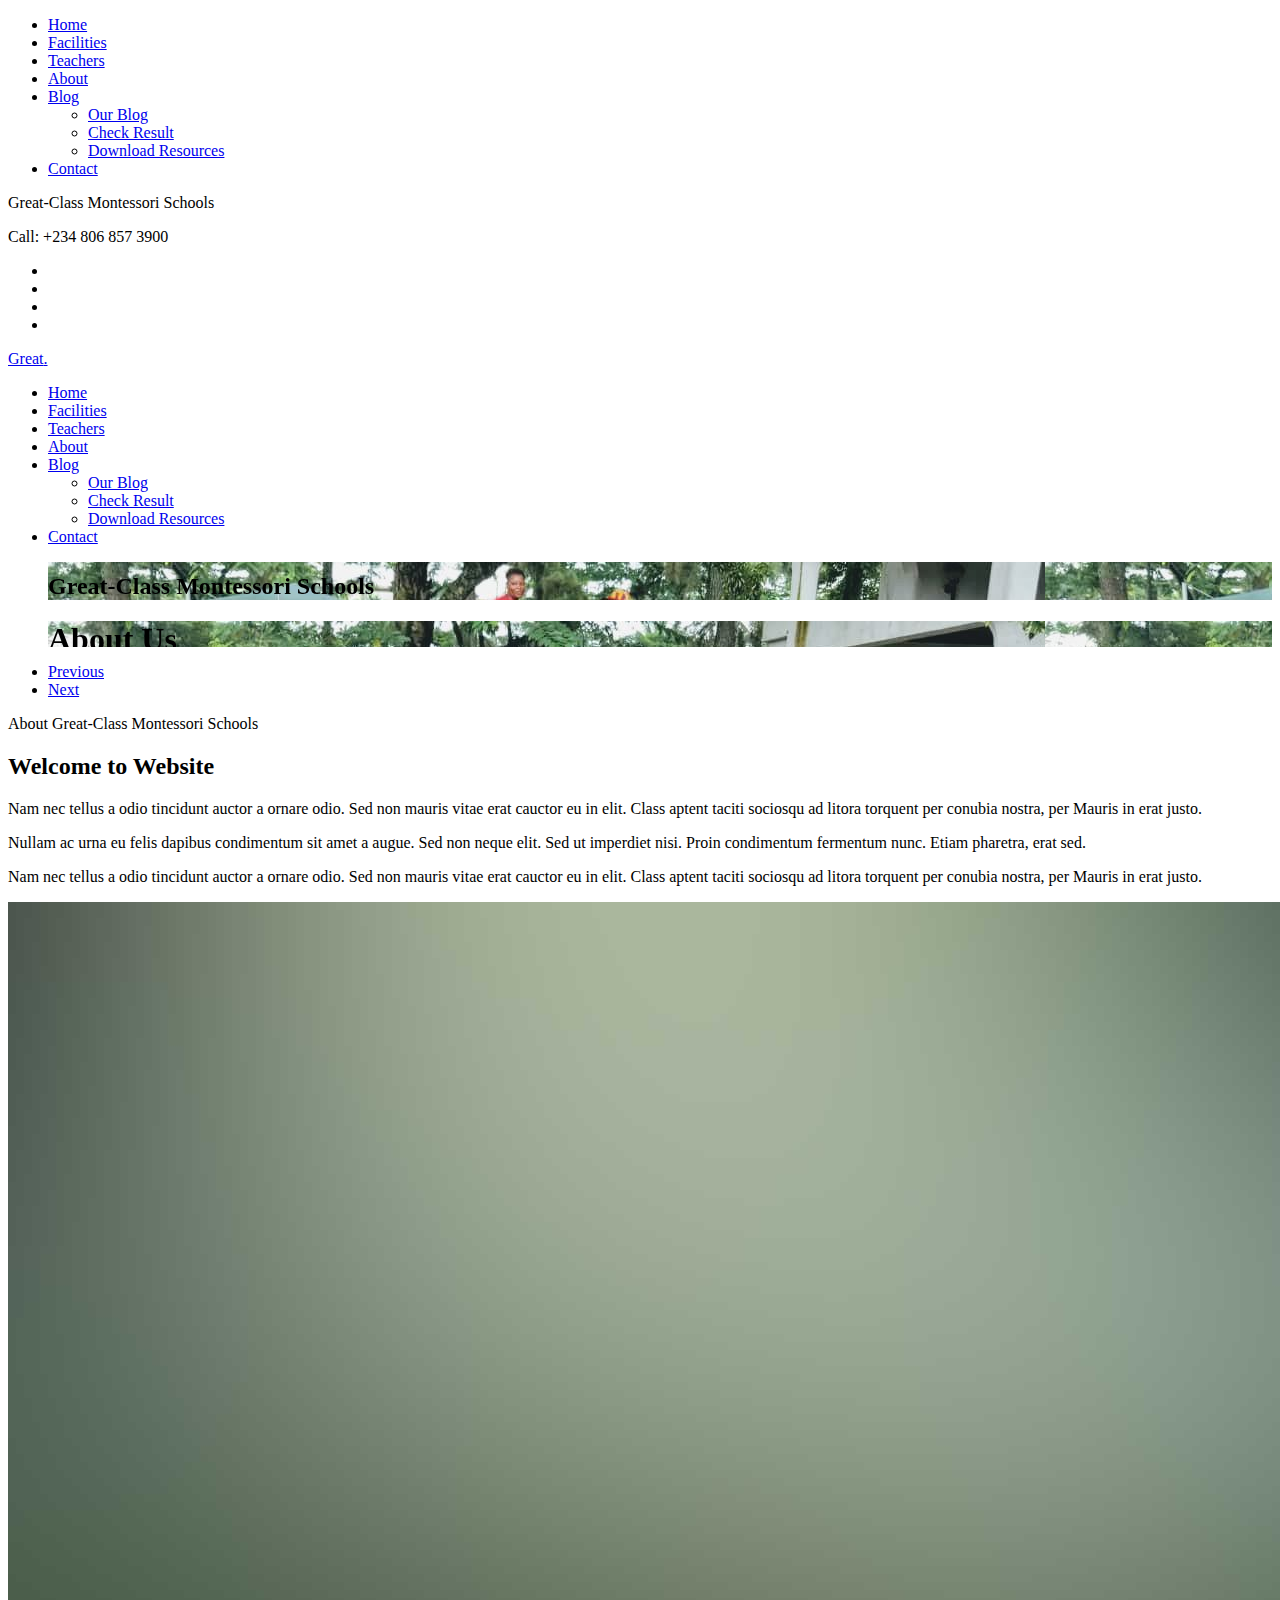
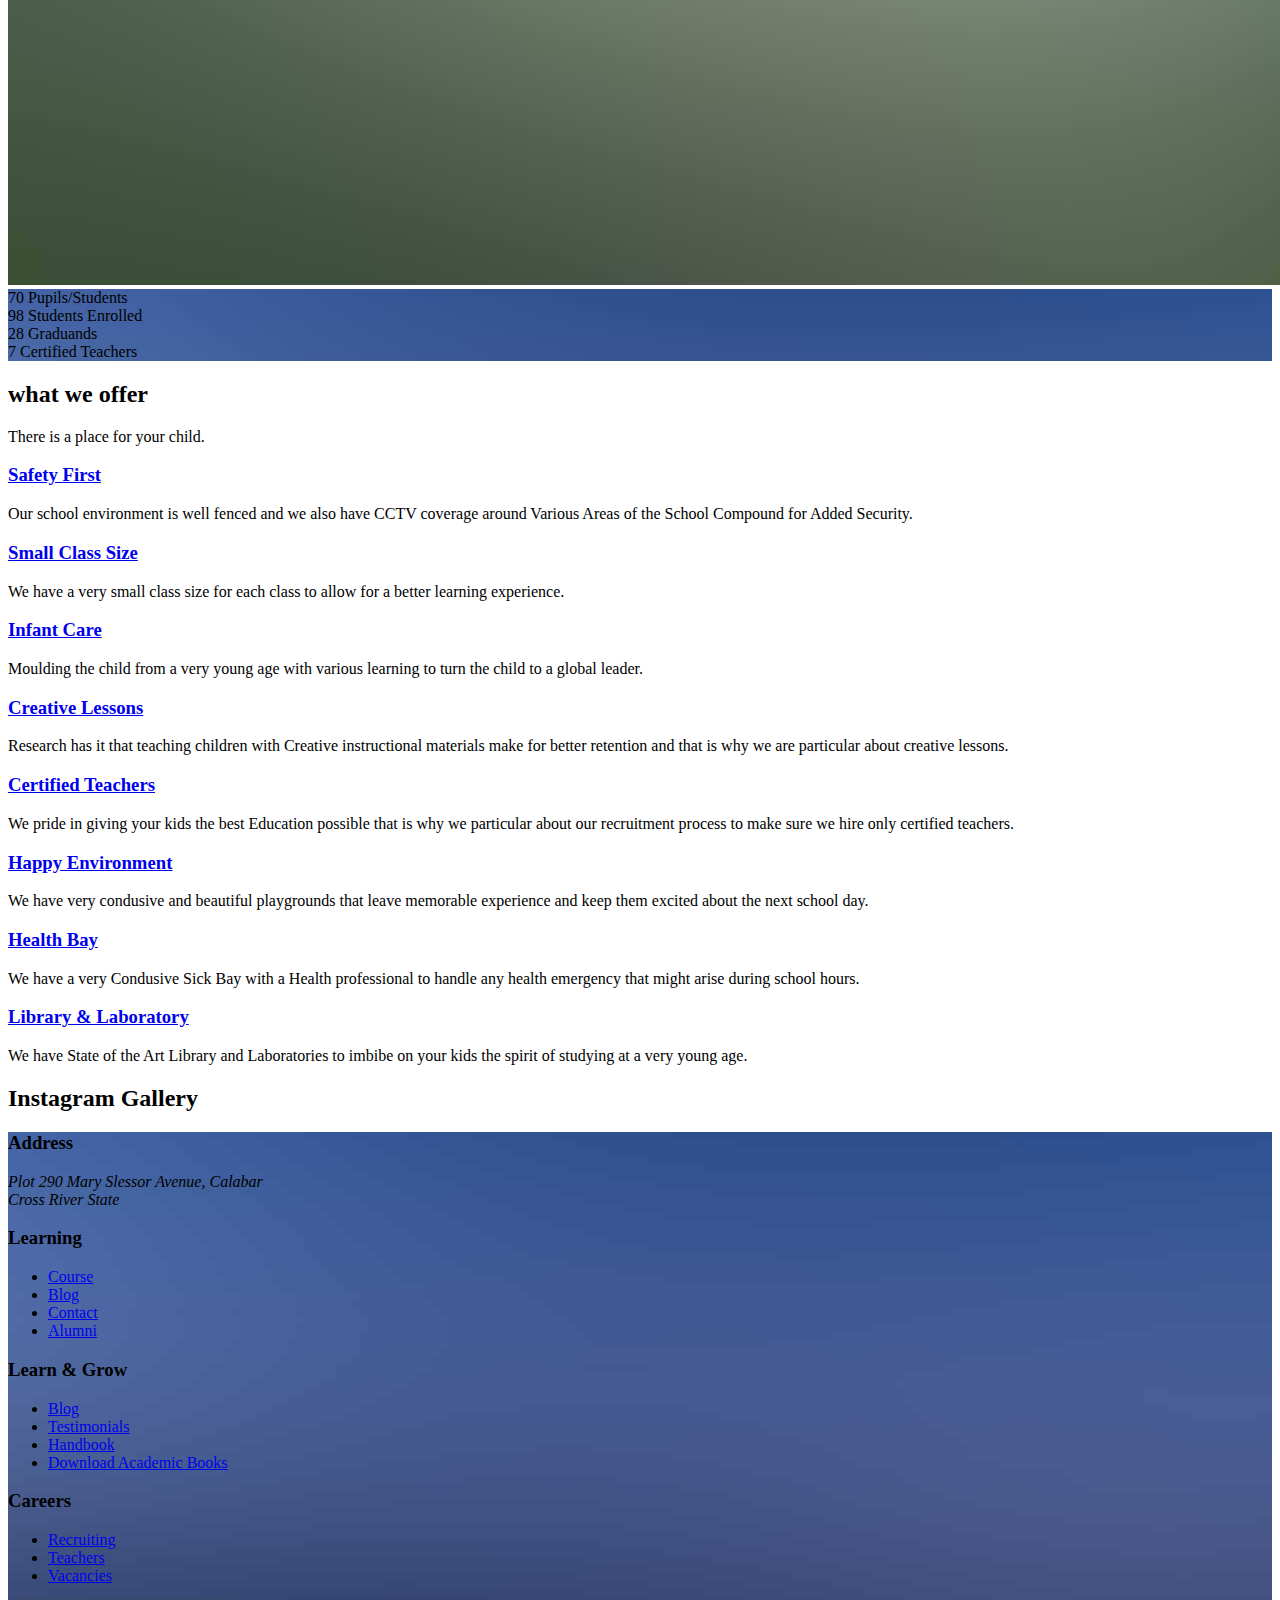
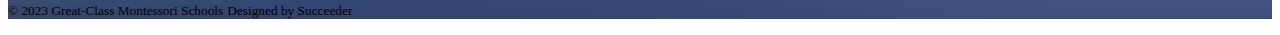
==== about.html @ 0fbacaa7 "Add files via upload" ====
<!DOCTYPE HTML>
<html>
	<head>
	<meta charset="utf-8">
	<meta http-equiv="X-UA-Compatible" content="IE=edge">
	<title>Great-Class Montessori Schools</title>
	<meta name="viewport" content="width=device-width, initial-scale=1">
	<meta name="description" content="Free HTML5 Website Template by freehtml5.co" />
	<meta name="keywords" content="free website templates, free html5, free template, free bootstrap, free website template, html5, css3, mobile first, responsive" />
	<meta name="author" content="freehtml5.co" />

	<!-- 
	//////////////////////////////////////////////////////

	FREE HTML5 TEMPLATE 
	DESIGNED & DEVELOPED by FreeHTML5.co
		
	Website: 		http://freehtml5.co/
	Email: 			info@freehtml5.co
	Twitter: 		http://twitter.com/fh5co
	Facebook: 		https://www.facebook.com/fh5co

	//////////////////////////////////////////////////////
	 -->

  	<!-- Facebook and Twitter integration -->
	<meta property="og:title" content=""/>
	<meta property="og:image" content=""/>
	<meta property="og:url" content=""/>
	<meta property="og:site_name" content=""/>
	<meta property="og:description" content=""/>
	<meta name="twitter:title" content="" />
	<meta name="twitter:image" content="" />
	<meta name="twitter:url" content="" />
	<meta name="twitter:card" content="" />

	<link href="https://fonts.googleapis.com/css?family=Source+Sans+Pro:300,400,600,700" rel="stylesheet">
	<link href="https://fonts.googleapis.com/css?family=Roboto+Slab:300,400" rel="stylesheet">
	
	<!-- Animate.css -->
	<link rel="stylesheet" href="css/animate.css">
	<!-- Icomoon Icon Fonts-->
	<link rel="stylesheet" href="css/icomoon.css">
	<!-- Bootstrap  -->
	<link rel="stylesheet" href="css/bootstrap.css">

	<!-- Magnific Popup -->
	<link rel="stylesheet" href="css/magnific-popup.css">

	<!-- Owl Carousel  -->
	<link rel="stylesheet" href="css/owl.carousel.min.css">
	<link rel="stylesheet" href="css/owl.theme.default.min.css">

	<!-- Flexslider  -->
	<link rel="stylesheet" href="css/flexslider.css">

	<!-- Pricing -->
	<link rel="stylesheet" href="css/pricing.css">

	<!-- Theme style  -->
	<link rel="stylesheet" href="css/style.css">

	<!-- Modernizr JS -->
	<script src="js/modernizr-2.6.2.min.js"></script>
	<!-- FOR IE9 below -->
	<!--[if lt IE 9]>
	<script src="js/respond.min.js"></script>
	<![endif]-->

	</head>
	<body>
		
	<div class="fh5co-loader"></div>
	
	<div id="page">
	<nav class="fh5co-nav" role="navigation">
		<div class="top">
			<div class="container">
				<div class="row">
					<div class="col-xs-12 text-right">
						<p class="site">Great-Class Montessori Schools</p>
						<p class="num">Call: +234 806 857 3900</p>
						<ul class="fh5co-social">
							<li><a href="#"><i class="icon-facebook2"></i></a></li>
							<li><a href="#"><i class="icon-twitter2"></i></a></li>
							<li><a href="#"><i class="icon-dribbble2"></i></a></li>
							<li><a href="#"><i class="icon-github"></i></a></li>
						</ul>
					</div>
				</div>
			</div>
		</div>
		<div class="top-menu">
			<div class="container">
				<div class="row">
					<div class="col-xs-2">
						<div id="fh5co-logo"><a href="index.html"><i class="icon-study"></i>Great<span>.</span></a></div>
					</div>
					<div class="col-xs-10 text-right menu-1">
						<ul>
							<li class="active"><a href="index.html">Home</a></li>
							<li><a href="courses.html">Facilities</a></li>
							<li><a href="teacher.html">Teachers</a></li>
							<li><a href="about.html">About</a></li>
							<!--li><a href="pricing.html">Pricing</a></li-->
							<li class="has-dropdown">
								<a href="blog.html">Blog</a>
								<ul class="dropdown">
									<li><a href="blog.html">Our Blog</a></li>
									<li><a href="pricing.html">Check Result</a></li>
									<li><a href="pricing.html">Download Resources</a></li>
									<!--li><a href="#">API</a></li-->
								</ul>
							</li>
							<li><a href="contact.html">Contact</a></li>
							<!--li class="btn-cta"><a href="#"><span>Login</span></a></li>
							<li class="btn-cta"><a href="#"><span>Create a Course</span></a></li-->
						</ul>
					</div>
				</div>
				
			</div>
		</div>
	</nav>
	
	<aside id="fh5co-hero">
		<div class="flexslider">
			<ul class="slides">
		   	<li style="background-image: url(images/Aboutbg.jpeg);">
		   		<div class="overlay-gradient"></div>
		   		<div class="container">
		   			<div class="row">
			   			<div class="col-md-8 col-md-offset-2 text-center slider-text">
			   				<div class="slider-text-inner">
			   					<h1 class="heading-section">About Us</h1>
									<h2>Great-Class Montessori Schools</a></h2>
			   				</div>
			   			</div>
			   		</div>
		   		</div>
		   	</li>
		  	</ul>
	  	</div>
	</aside>

	<div id="fh5co-about">
		<div class="container">
			<div class="col-md-6 animate-box">
				<span>About Great-Class Montessori Schools</span>
				<h2>Welcome to Website</h2>
				<p>Nam nec tellus a odio tincidunt auctor a ornare odio. Sed non mauris vitae erat cauctor eu in elit. Class aptent taciti sociosqu ad litora torquent per conubia nostra, per Mauris in erat justo.</p>
				<p>Nullam ac urna eu felis dapibus condimentum sit amet a augue. Sed non neque elit. Sed ut imperdiet nisi. Proin condimentum fermentum nunc. Etiam pharetra, erat sed.</p>
				<p>Nam nec tellus a odio tincidunt auctor a ornare odio. Sed non mauris vitae erat cauctor eu in elit. Class aptent taciti sociosqu ad litora torquent per conubia nostra, per Mauris in erat justo.</p>
			</div>
			<div class="col-md-6">
				<img class="img-responsive" src="images/img_bg_2.jpg" alt="Free HTML5 Bootstrap Template">
			</div>
		</div>
	</div>

	<div id="fh5co-counter" class="fh5co-counters" style="background-image: url(images/img_bg_4.jpg);" data-stellar-background-ratio="0.5">
		<div class="overlay"></div>
		<div class="container">
			<div class="row">
				<div class="col-md-10 col-md-offset-1">
					<div class="row">
						<div class="col-md-10 col-md-offset-1">
							<div class="row">
								<div class="col-md-3 col-sm-6 text-center animate-box">
									<span class="icon"><i class="icon-world"></i></span>
									<span class="fh5co-counter js-counter" data-from="0" data-to="500" data-speed="5000" data-refresh-interval="50"></span>
									<span class="fh5co-counter-label">Pupils/Students</span>
								</div>
								<div class="col-md-3 col-sm-6 text-center animate-box">
									<span class="icon"><i class="icon-study"></i></span>
									<span class="fh5co-counter js-counter" data-from="0" data-to="700" data-speed="5000" data-refresh-interval="50"></span>
									<span class="fh5co-counter-label">Students Enrolled</span>
								</div>
								<div class="col-md-3 col-sm-6 text-center animate-box">
									<span class="icon"><i class="icon-bulb"></i></span>
									<span class="fh5co-counter js-counter" data-from="0" data-to="200" data-speed="5000" data-refresh-interval="50"></span>
									<span class="fh5co-counter-label">Graduands</span>
								</div>
								<div class="col-md-3 col-sm-6 text-center animate-box">
									<span class="icon"><i class="icon-head"></i></span>
									<span class="fh5co-counter js-counter" data-from="0" data-to="50" data-speed="5000" data-refresh-interval="50"></span>
									<span class="fh5co-counter-label">Certified Teachers</span>
								</div>
							</div>
						</div>
					</div>
				</div>
			</div>
		</div>
	</div>

	<div id="fh5co-course-categories">
		<div class="container">
			<div class="row animate-box">
				<div class="col-md-6 col-md-offset-3 text-center fh5co-heading">
					<h2>what we offer</h2>
					<p>There is a place for your child.</p>
				</div>
			</div>
			<div class="row">
				<div class="col-md-3 col-sm-6 text-center animate-box">
					<div class="services">
						<span class="icon">
							<i class="icon-shop"></i>
						</span>
						<div class="desc">
							<h3><a href="#">Safety First</a></h3>
							<p>Our school environment is well fenced and we also have CCTV coverage around Various Areas of the School Compound for Added Security.</p>
						</div>
					</div>
				</div>
				<div class="col-md-3 col-sm-6 text-center animate-box">
					<div class="services">
						<span class="icon">
							<i class="icon-heart4"></i>
						</span>
						<div class="desc">
							<h3><a href="#">Small Class Size</a></h3>
							<p>We have a very small class size for each class to allow for a better learning experience.</p>
						</div>
					</div>
				</div>
				<div class="col-md-3 col-sm-6 text-center animate-box">
					<div class="services">
						<span class="icon">
							<i class="icon-banknote"></i>
						</span>
						<div class="desc">
							<h3><a href="#">Infant Care</a></h3>
							<p>Moulding the child from a very young age with various learning to turn the child to a global leader.</p>
						</div>
					</div>
				</div>
				<div class="col-md-3 col-sm-6 text-center animate-box">
					<div class="services">
						<span class="icon">
							<i class="icon-lab2"></i>
						</span>
						<div class="desc">
							<h3><a href="#">Creative Lessons</a></h3>
							<p>Research has it that teaching children with Creative instructional materials make for better retention and that is why we are particular about creative lessons.</p>
						</div>
					</div>
				</div>
				<div class="col-md-3 col-sm-6 text-center animate-box">
					<div class="services">
						<span class="icon">
							<i class="icon-photo"></i>
						</span>
						<div class="desc">
							<h3><a href="#">Certified Teachers</a></h3>
							<p>We pride in giving your kids the best Education possible that is why we particular about our recruitment process to make sure we hire only certified teachers.</p>
						</div>
					</div>
				</div>
				<div class="col-md-3 col-sm-6 text-center animate-box">
					<div class="services">
						<span class="icon">
							<i class="icon-home-outline"></i>
						</span>
						<div class="desc">
							<h3><a href="#">Happy Environment</a></h3>
							<p>We have very condusive and beautiful playgrounds that leave memorable experience and keep them excited about the next school day.</p>
						</div>
					</div>
				</div>
				<div class="col-md-3 col-sm-6 text-center animate-box">
					<div class="services">
						<span class="icon">
							<i class="icon-bubble3"></i>
						</span>
						<div class="desc">
							<h3><a href="#">Health Bay</a></h3>
							<p>We have a very Condusive Sick Bay with a Health professional to handle any health emergency that might arise during school hours.</p>
						</div>
					</div>
				</div>
				<div class="col-md-3 col-sm-6 text-center animate-box">
					<div class="services">
						<span class="icon">
							<i class="icon-world"></i>
						</span>
						<div class="desc">
							<h3><a href="#">Library &amp; Laboratory</a></h3>
							<p>We have State of the Art Library and Laboratories to imbibe on your kids the spirit of studying at a very young age.</p>
						</div>
					</div>
				</div>
			</div>
		</div>
	</div>

	<!--div id="fh5co-register" style="background-image: url(images/img_bg_2.jpg);">
		<div class="overlay"></div>
		<div class="row">
			<div class="col-md-8 col-md-offset-2 animate-box">
				<div class="date-counter text-center">
					<h2>Get 400 of Online Courses for Free</h2>
					<h3>By Mike Smith</h3>
					<div class="simply-countdown simply-countdown-one"></div>
					<p><strong>Limited Offer, Hurry Up!</strong></p>
					<p><a href="#" class="btn btn-primary btn-lg btn-reg">Register Now!</a></p>
				</div>
			</div>
		</div>
	</div-->

	<div id="fh5co-gallery" class="fh5co-bg-section">
		<div class="row text-center">
			<h2><span>Instagram Gallery</span></h2>
		</div>
		<div class="row">
			<div class="col-md-3 col-padded">
				<a href="#" class="gallery" style="background-image: url(images/Gallery!.jpeg);"></a>
			</div>
			<div class="col-md-3 col-padded">
				<a href="#" class="gallery" style="background-image: url(images/Gallery2.jpeg);"></a>
			</div>
			<div class="col-md-3 col-padded">
				<a href="#" class="gallery" style="background-image: url(images/Gallery3.jpeg);"></a>
			</div>
			<div class="col-md-3 col-padded">
				<a href="#" class="gallery" style="background-image: url(images/Gallery4.jpeg);"></a>
			</div>
		</div>
	</div>

	<footer id="fh5co-footer" role="contentinfo" style="background-image: url(images/img_bg_4.jpg);">
		<div class="overlay"></div>
		<div class="container">
			<div class="row row-pb-md">
				<div class="col-md-3 fh5co-widget">
					<h3>Address</h3>
					<p><Address>Plot 290 Mary Slessor Avenue, Calabar <br> Cross River State</Address></p>
				</div>
				<div class="col-md-2 col-sm-4 col-xs-6 col-md-push-1 fh5co-widget">
					<h3>Learning</h3>
					<ul class="fh5co-footer-links">
						<li><a href="#">Course</a></li>
						<li><a href="#">Blog</a></li>
						<li><a href="#">Contact</a></li>
						<li><a href="#">Alumni</a></li>
						<!--li><a href="#">Meetups</a></li-->
					</ul>
				</div>

				<div class="col-md-2 col-sm-4 col-xs-6 col-md-push-1 fh5co-widget">
					<h3>Learn &amp; Grow</h3>
					<ul class="fh5co-footer-links">
						<li><a href="#">Blog</a></li>
						<!--li><a href="#">Privacy</a></li-->
						<li><a href="#">Testimonials</a></li>
						<li><a href="#">Handbook</a></li>
						<li><a href="#">Download Academic Books</a></li>
					</ul>
				</div>

				<div class="col-md-2 col-sm-4 col-xs-6 col-md-push-1 fh5co-widget">
					<h3>Careers</h3>
					<ul class="fh5co-footer-links">
						<li><a href="#">Recruiting</a></li>
						<li><a href="teacher.html">Teachers</a></li>
						<li><a href="#">Vacancies</a></li>
						<!--li><a href="#">Advertise</a></li-->
					</ul>
				</div>

				<!--div class="col-md-2 col-sm-4 col-xs-6 col-md-push-1 fh5co-widget">
					<h3>Legal</h3>
					<ul class="fh5co-footer-links">
						<li><a href="#">Find Designers</a></li>
						<li><a href="#">Find Developers</a></li>
						<li><a href="#">Teams</a></li>
						<li><a href="#">Advertise</a></li>
						<li><a href="#">API</a></li>
					</ul>
				</div-->
			</div>

			<div class="row copyright">
				<div class="col-md-12 text-center">
					<p>
						<small class="block">&copy; 2023 Great-Class Montessori Schools</small> 
						<small class="block">Designed by <!--a href="http://freehtml5.co/" target="_blank">FreeHTML5.co</a--> Succeeder <!--a href="http://unsplash.co/" target="_blank">Unsplash</a> &amp; <a href="https://www.pexels.com/" target="_blank">Pexels</a--></small>
					</p>
				</div>
			</div>

		</div>
	</footer>
	</div>

	<div class="gototop js-top">
		<a href="#" class="js-gotop"><i class="icon-arrow-up"></i></a>
	</div>
	
	<!-- jQuery -->
	<script src="js/jquery.min.js"></script>
	<!-- jQuery Easing -->
	<script src="js/jquery.easing.1.3.js"></script>
	<!-- Bootstrap -->
	<script src="js/bootstrap.min.js"></script>
	<!-- Waypoints -->
	<script src="js/jquery.waypoints.min.js"></script>
	<!-- Stellar Parallax -->
	<script src="js/jquery.stellar.min.js"></script>
	<!-- Carousel -->
	<script src="js/owl.carousel.min.js"></script>
	<!-- Flexslider -->
	<script src="js/jquery.flexslider-min.js"></script>
	<!-- countTo -->
	<script src="js/jquery.countTo.js"></script>
	<!-- Magnific Popup -->
	<script src="js/jquery.magnific-popup.min.js"></script>
	<script src="js/magnific-popup-options.js"></script>
	<!-- Count Down -->
	<script src="js/simplyCountdown.js"></script>
	<!-- Main -->
	<script src="js/main.js"></script>
	<script>
    var d = new Date(new Date().getTime() + 1000 * 120 * 120 * 2000);

    // default example
    simplyCountdown('.simply-countdown-one', {
        year: d.getFullYear(),
        month: d.getMonth() + 1,
        day: d.getDate()
    });

    //jQuery example
    $('#simply-countdown-losange').simplyCountdown({
        year: d.getFullYear(),
        month: d.getMonth() + 1,
        day: d.getDate(),
        enableUtc: false
    });
	</script>
	</body>
</html>
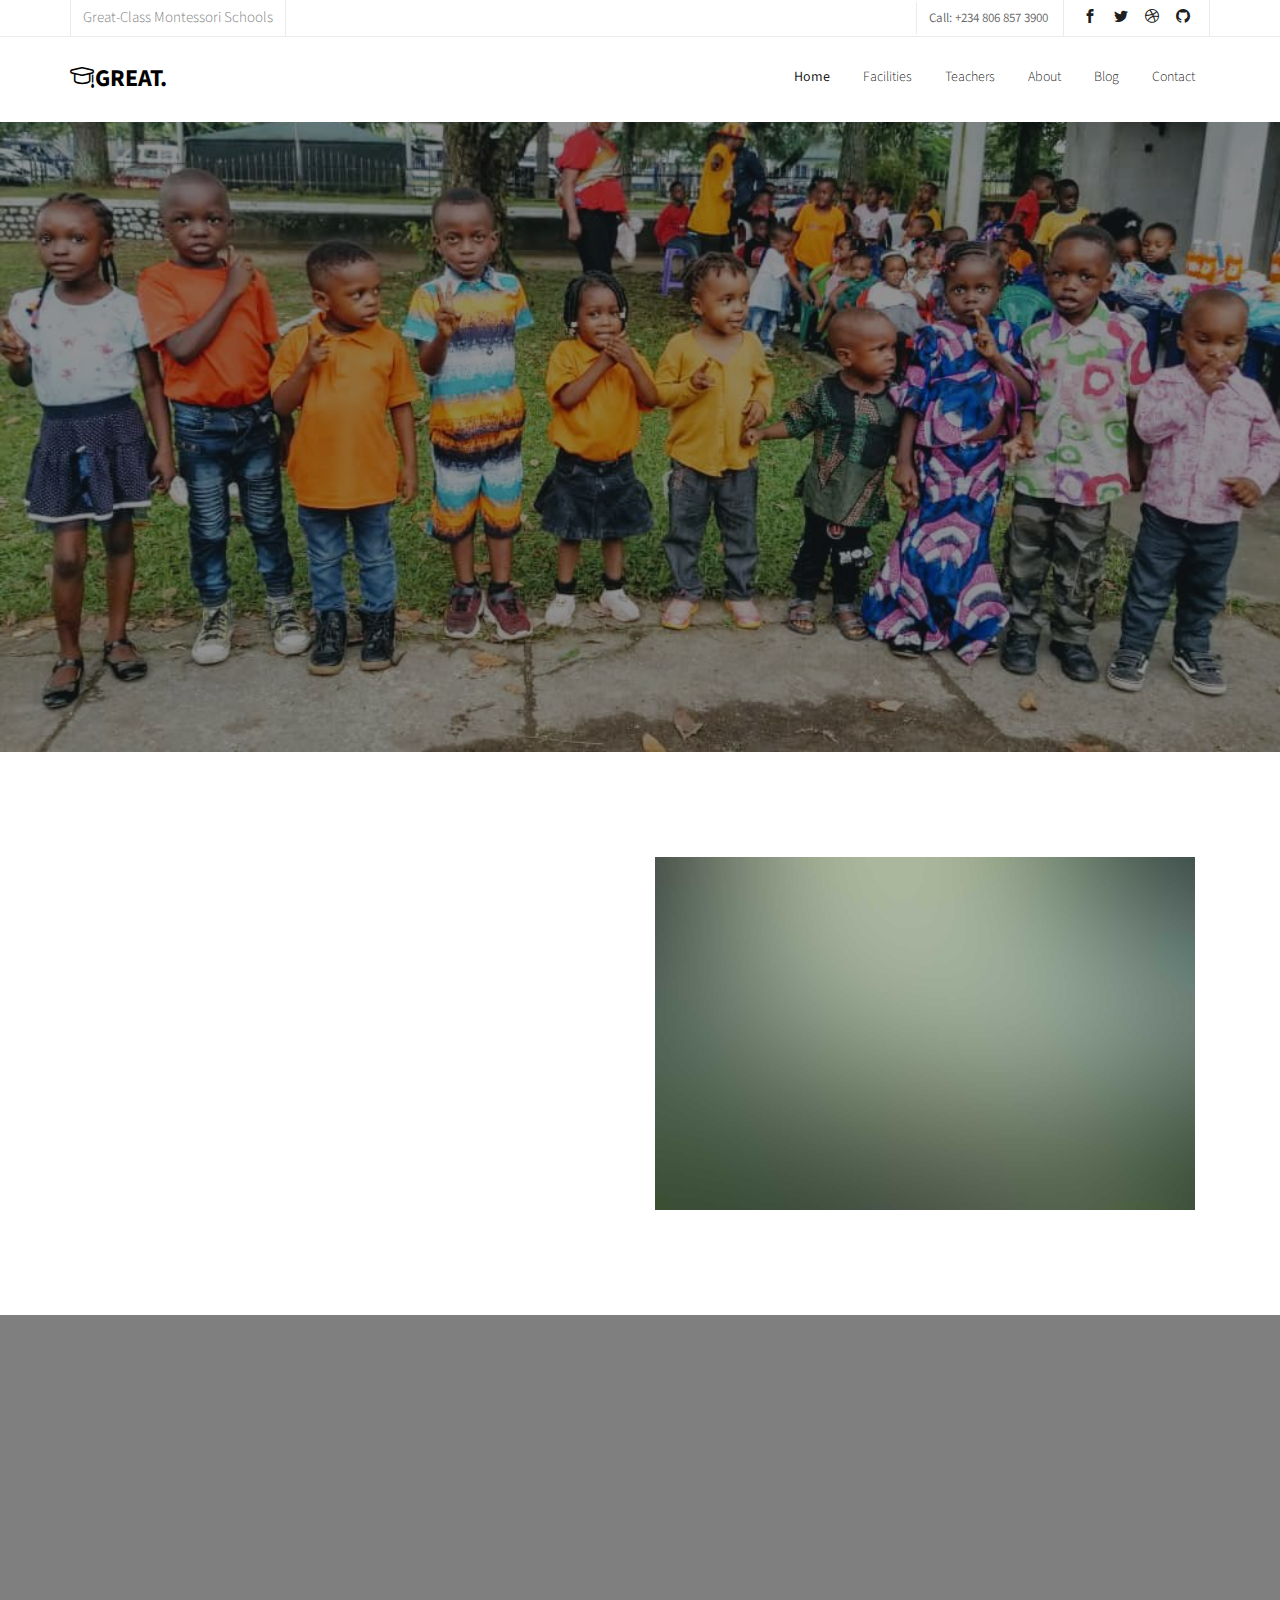
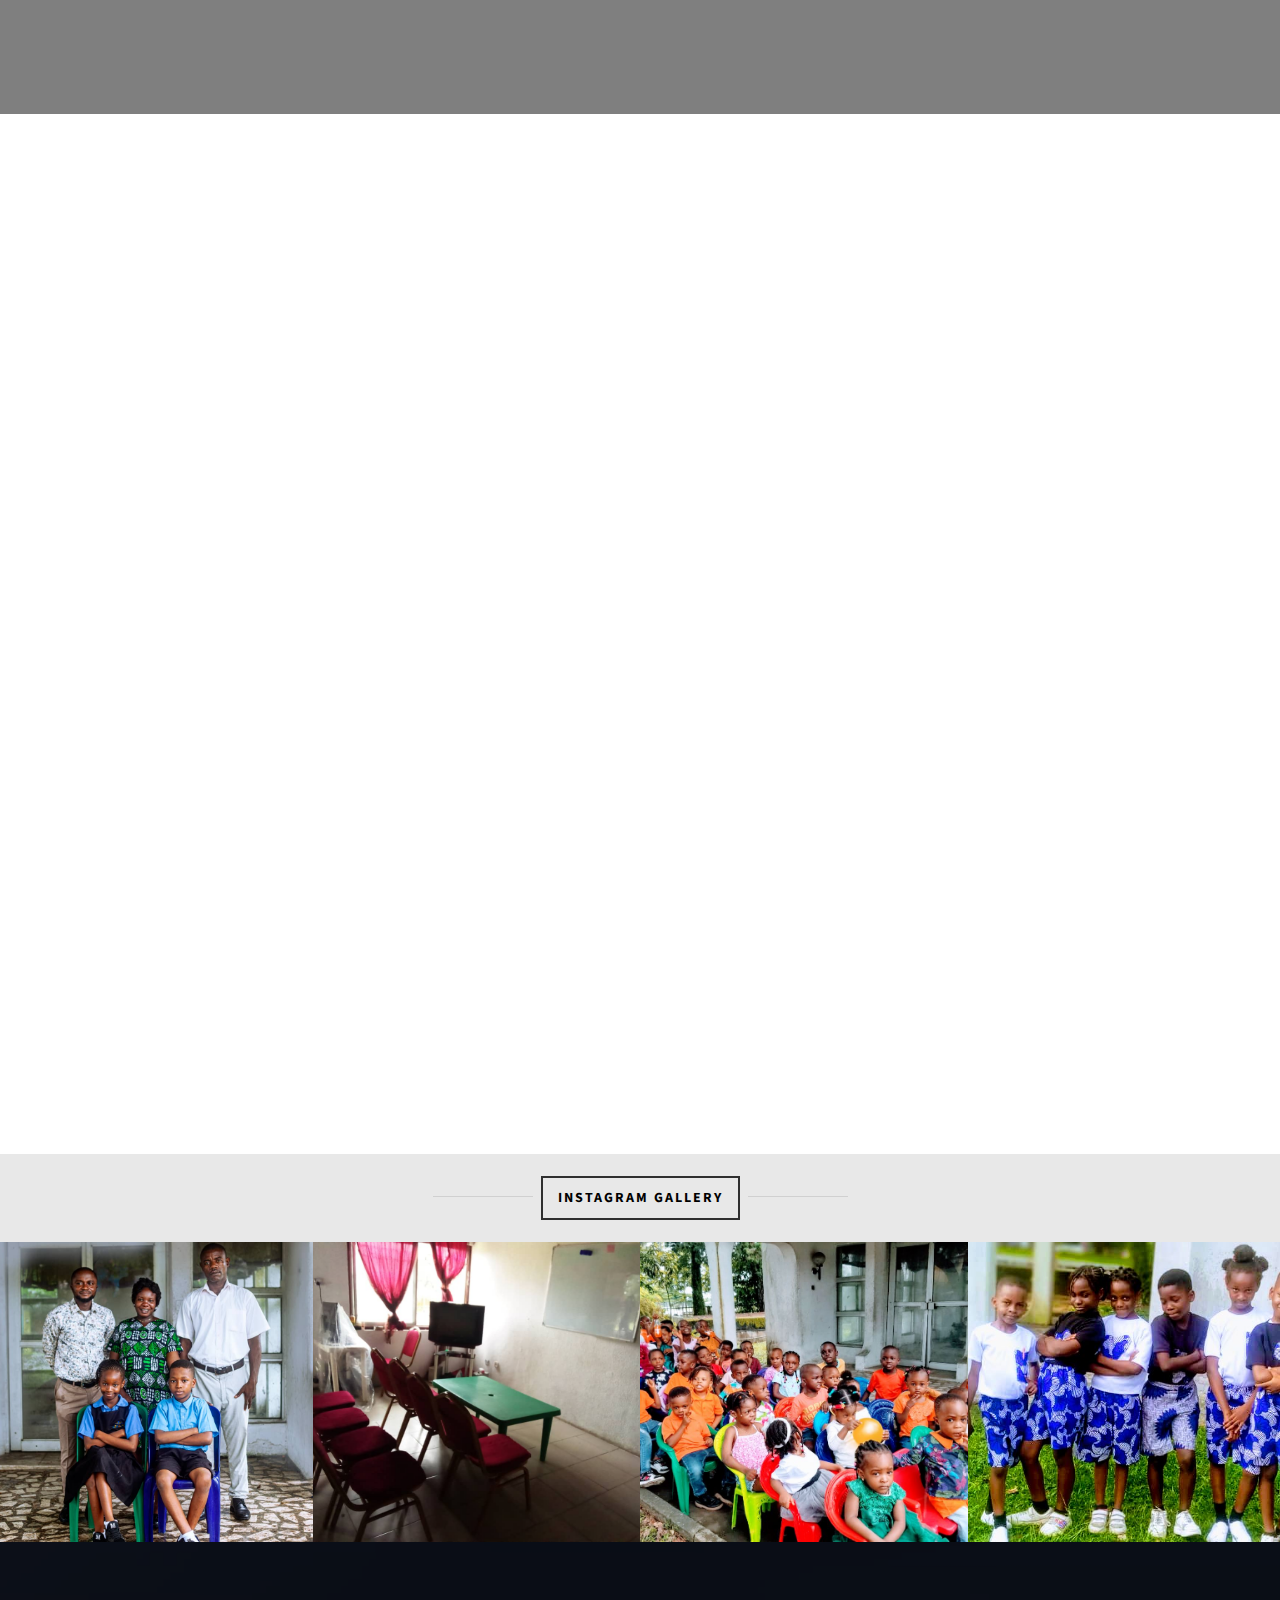
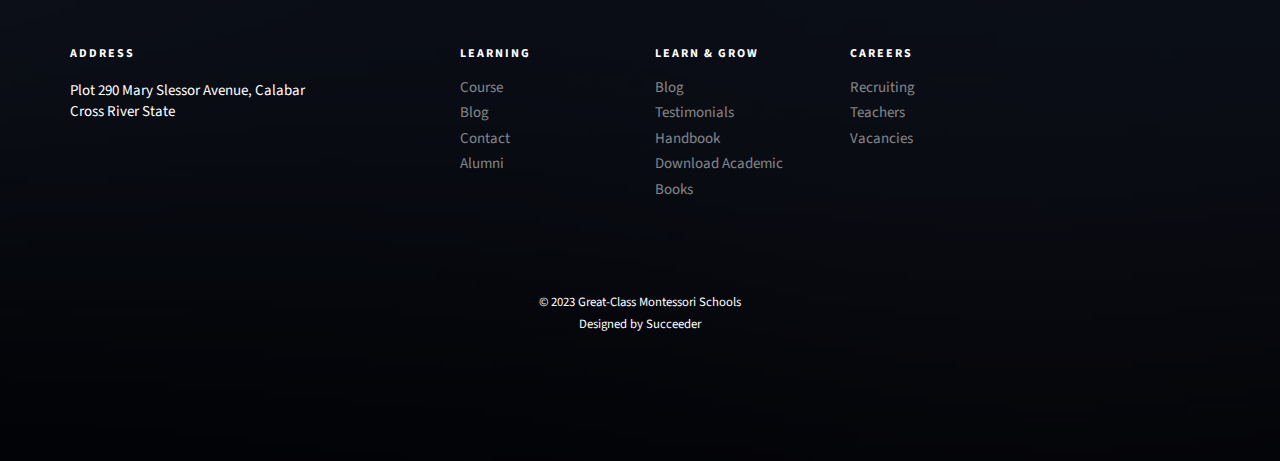
==== commit 2873f4b7: "Add files via upload" ====
--- a/about.html
+++ b/about.html
@@ -104,7 +104,7 @@
 							<li><a href="about.html">About</a></li>
 							<!--li><a href="pricing.html">Pricing</a></li-->
 							<li class="has-dropdown">
-								<a href="blog.html">Blog</a>
+								<a href="#">Blog</a>
 								<ul class="dropdown">
 									<li><a href="blog.html">Our Blog</a></li>
 									<li><a href="pricing.html">Check Result</a></li>
--- a/css/icomoon.css
+++ b/css/icomoon.css
@@ -0,0 +1,1791 @@
+@font-face {
+  font-family: 'icomoon';
+  src:  url('fonts/icomoon.eot?6py85u');
+  src:  url('fonts/icomoon.eot?6py85u#iefix') format('embedded-opentype'),
+    url('fonts/icomoon.ttf?6py85u') format('truetype'),
+    url('fonts/icomoon.woff?6py85u') format('woff'),
+    url('fonts/icomoon.svg?6py85u#icomoon') format('svg');
+  font-weight: normal;
+  font-style: normal;
+}
+
+[class^="icon-"], [class*=" icon-"] {
+  /* use !important to prevent issues with browser extensions that change fonts */
+  font-family: 'icomoon' !important;
+  speak: none;
+  font-style: normal;
+  font-weight: normal;
+  font-variant: normal;
+  text-transform: none;
+  line-height: 1;
+
+  /* Better Font Rendering =========== */
+  -webkit-font-smoothing: antialiased;
+  -moz-osx-font-smoothing: grayscale;
+}
+
+.icon-times:before {
+  content: "\e930";
+}
+.icon-tick:before {
+  content: "\e931";
+}
+.icon-plus:before {
+  content: "\e932";
+}
+.icon-minus:before {
+  content: "\e933";
+}
+.icon-equals:before {
+  content: "\e934";
+}
+.icon-divide:before {
+  content: "\e935";
+}
+.icon-chevron-right:before {
+  content: "\e936";
+}
+.icon-chevron-left:before {
+  content: "\e937";
+}
+.icon-arrow-right-thick:before {
+  content: "\e938";
+}
+.icon-arrow-left-thick:before {
+  content: "\e939";
+}
+.icon-th-small:before {
+  content: "\e93a";
+}
+.icon-th-menu:before {
+  content: "\e93b";
+}
+.icon-th-list:before {
+  content: "\e93c";
+}
+.icon-th-large:before {
+  content: "\e93d";
+}
+.icon-home:before {
+  content: "\e93e";
+}
+.icon-arrow-forward:before {
+  content: "\e93f";
+}
+.icon-arrow-back:before {
+  content: "\e940";
+}
+.icon-rss:before {
+  content: "\e941";
+}
+.icon-location:before {
+  content: "\e942";
+}
+.icon-link:before {
+  content: "\e943";
+}
+.icon-image:before {
+  content: "\e944";
+}
+.icon-arrow-up-thick:before {
+  content: "\e945";
+}
+.icon-arrow-down-thick:before {
+  content: "\e946";
+}
+.icon-starburst:before {
+  content: "\e947";
+}
+.icon-starburst-outline:before {
+  content: "\e948";
+}
+.icon-star3:before {
+  content: "\e949";
+}
+.icon-flow-children:before {
+  content: "\e94a";
+}
+.icon-export:before {
+  content: "\e94b";
+}
+.icon-delete2:before {
+  content: "\e94c";
+}
+.icon-delete-outline:before {
+  content: "\e94d";
+}
+.icon-cloud-storage:before {
+  content: "\e94e";
+}
+.icon-wi-fi:before {
+  content: "\e94f";
+}
+.icon-heart:before {
+  content: "\e950";
+}
+.icon-flash:before {
+  content: "\e951";
+}
+.icon-cancel:before {
+  content: "\e952";
+}
+.icon-backspace:before {
+  content: "\e953";
+}
+.icon-attachment:before {
+  content: "\e954";
+}
+.icon-arrow-move:before {
+  content: "\e955";
+}
+.icon-warning:before {
+  content: "\e956";
+}
+.icon-user:before {
+  content: "\e957";
+}
+.icon-radar:before {
+  content: "\e958";
+}
+.icon-lock-open:before {
+  content: "\e959";
+}
+.icon-lock-closed:before {
+  content: "\e95a";
+}
+.icon-location-arrow:before {
+  content: "\e95b";
+}
+.icon-info:before {
+  content: "\e95c";
+}
+.icon-user-delete:before {
+  content: "\e95d";
+}
+.icon-user-add:before {
+  content: "\e95e";
+}
+.icon-media-pause:before {
+  content: "\e95f";
+}
+.icon-group:before {
+  content: "\e960";
+}
+.icon-chart-pie:before {
+  content: "\e961";
+}
+.icon-chart-line:before {
+  content: "\e962";
+}
+.icon-chart-bar:before {
+  content: "\e963";
+}
+.icon-chart-area:before {
+  content: "\e964";
+}
+.icon-video:before {
+  content: "\e965";
+}
+.icon-point-of-interest:before {
+  content: "\e966";
+}
+.icon-infinity:before {
+  content: "\e967";
+}
+.icon-globe:before {
+  content: "\e968";
+}
+.icon-eye:before {
+  content: "\e969";
+}
+.icon-cog:before {
+  content: "\e96a";
+}
+.icon-camera:before {
+  content: "\e96b";
+}
+.icon-upload:before {
+  content: "\e96c";
+}
+.icon-scissors:before {
+  content: "\e96d";
+}
+.icon-refresh:before {
+  content: "\e96e";
+}
+.icon-pin:before {
+  content: "\e96f";
+}
+.icon-key:before {
+  content: "\e970";
+}
+.icon-info-large:before {
+  content: "\e971";
+}
+.icon-eject:before {
+  content: "\e972";
+}
+.icon-download:before {
+  content: "\e973";
+}
+.icon-zoom:before {
+  content: "\e974";
+}
+.icon-zoom-out:before {
+  content: "\e975";
+}
+.icon-zoom-in:before {
+  content: "\e976";
+}
+.icon-sort-numerically:before {
+  content: "\e977";
+}
+.icon-sort-alphabetically:before {
+  content: "\e978";
+}
+.icon-input-checked:before {
+  content: "\e979";
+}
+.icon-calender:before {
+  content: "\e97a";
+}
+.icon-world2:before {
+  content: "\e97b";
+}
+.icon-notes:before {
+  content: "\e97c";
+}
+.icon-code:before {
+  content: "\e97d";
+}
+.icon-arrow-sync:before {
+  content: "\e97e";
+}
+.icon-arrow-shuffle:before {
+  content: "\e97f";
+}
+.icon-arrow-repeat:before {
+  content: "\e980";
+}
+.icon-arrow-minimise:before {
+  content: "\e981";
+}
+.icon-arrow-maximise:before {
+  content: "\e982";
+}
+.icon-arrow-loop:before {
+  content: "\e983";
+}
+.icon-anchor:before {
+  content: "\e984";
+}
+.icon-spanner:before {
+  content: "\e985";
+}
+.icon-puzzle:before {
+  content: "\e986";
+}
+.icon-power:before {
+  content: "\e987";
+}
+.icon-plane:before {
+  content: "\e988";
+}
+.icon-pi:before {
+  content: "\e989";
+}
+.icon-phone:before {
+  content: "\e98a";
+}
+.icon-microphone2:before {
+  content: "\e98b";
+}
+.icon-media-rewind:before {
+  content: "\e98c";
+}
+.icon-flag:before {
+  content: "\e98d";
+}
+.icon-adjust-brightness:before {
+  content: "\e98e";
+}
+.icon-waves:before {
+  content: "\e98f";
+}
+.icon-social-twitter:before {
+  content: "\e990";
+}
+.icon-social-facebook:before {
+  content: "\e991";
+}
+.icon-social-dribbble:before {
+  content: "\e992";
+}
+.icon-media-stop:before {
+  content: "\e993";
+}
+.icon-media-record:before {
+  content: "\e994";
+}
+.icon-media-play:before {
+  content: "\e995";
+}
+.icon-media-fast-forward:before {
+  content: "\e996";
+}
+.icon-media-eject:before {
+  content: "\e997";
+}
+.icon-social-vimeo:before {
+  content: "\e998";
+}
+.icon-social-tumbler:before {
+  content: "\e999";
+}
+.icon-social-skype:before {
+  content: "\e99a";
+}
+.icon-social-pinterest:before {
+  content: "\e99b";
+}
+.icon-social-linkedin:before {
+  content: "\e99c";
+}
+.icon-social-last-fm:before {
+  content: "\e99d";
+}
+.icon-social-github:before {
+  content: "\e99e";
+}
+.icon-social-flickr:before {
+  content: "\e99f";
+}
+.icon-at:before {
+  content: "\e9a0";
+}
+.icon-times-outline:before {
+  content: "\e9a1";
+}
+.icon-plus-outline:before {
+  content: "\e9a2";
+}
+.icon-minus-outline:before {
+  content: "\e9a3";
+}
+.icon-tick-outline:before {
+  content: "\e9a4";
+}
+.icon-th-large-outline:before {
+  content: "\e9a5";
+}
+.icon-equals-outline:before {
+  content: "\e9a6";
+}
+.icon-divide-outline:before {
+  content: "\e9a7";
+}
+.icon-chevron-right-outline:before {
+  content: "\e9a8";
+}
+.icon-chevron-left-outline:before {
+  content: "\e9a9";
+}
+.icon-arrow-right-outline:before {
+  content: "\e9aa";
+}
+.icon-arrow-left-outline:before {
+  content: "\e9ab";
+}
+.icon-th-small-outline:before {
+  content: "\e9ac";
+}
+.icon-th-menu-outline:before {
+  content: "\e9ad";
+}
+.icon-th-list-outline:before {
+  content: "\e9ae";
+}
+.icon-news2:before {
+  content: "\e9b1";
+}
+.icon-home-outline:before {
+  content: "\e9b2";
+}
+.icon-arrow-up-outline:before {
+  content: "\e9b3";
+}
+.icon-arrow-forward-outline:before {
+  content: "\e9b4";
+}
+.icon-arrow-down-outline:before {
+  content: "\e9b5";
+}
+.icon-arrow-back-outline:before {
+  content: "\e9b6";
+}
+.icon-trash3:before {
+  content: "\e9b7";
+}
+.icon-rss-outline:before {
+  content: "\e9b8";
+}
+.icon-message:before {
+  content: "\e9b9";
+}
+.icon-location-outline:before {
+  content: "\e9ba";
+}
+.icon-link-outline:before {
+  content: "\e9bb";
+}
+.icon-image-outline:before {
+  content: "\e9bc";
+}
+.icon-export-outline:before {
+  content: "\e9bd";
+}
+.icon-cross:before {
+  content: "\e9be";
+}
+.icon-wi-fi-outline:before {
+  content: "\e9bf";
+}
+.icon-star-outline:before {
+  content: "\e9c0";
+}
+.icon-media-pause-outline:before {
+  content: "\e9c1";
+}
+.icon-mail:before {
+  content: "\e9c2";
+}
+.icon-heart-outline:before {
+  content: "\e9c3";
+}
+.icon-flash-outline:before {
+  content: "\e9c4";
+}
+.icon-cancel-outline:before {
+  content: "\e9c5";
+}
+.icon-beaker:before {
+  content: "\e9c6";
+}
+.icon-arrow-move-outline:before {
+  content: "\e9c7";
+}
+.icon-watch2:before {
+  content: "\e9c8";
+}
+.icon-warning-outline:before {
+  content: "\e9c9";
+}
+.icon-time:before {
+  content: "\e9ca";
+}
+.icon-radar-outline:before {
+  content: "\e9cb";
+}
+.icon-lock-open-outline:before {
+  content: "\e9cc";
+}
+.icon-location-arrow-outline:before {
+  content: "\e9cd";
+}
+.icon-info-outline:before {
+  content: "\e9ce";
+}
+.icon-backspace-outline:before {
+  content: "\e9cf";
+}
+.icon-attachment-outline:before {
+  content: "\e9d0";
+}
+.icon-user-outline:before {
+  content: "\e9d1";
+}
+.icon-user-delete-outline:before {
+  content: "\e9d2";
+}
+.icon-user-add-outline:before {
+  content: "\e9d3";
+}
+.icon-lock-closed-outline:before {
+  content: "\e9d4";
+}
+.icon-group-outline:before {
+  content: "\e9d5";
+}
+.icon-chart-pie-outline:before {
+  content: "\e9d6";
+}
+.icon-chart-line-outline:before {
+  content: "\e9d7";
+}
+.icon-chart-bar-outline:before {
+  content: "\e9d8";
+}
+.icon-chart-area-outline:before {
+  content: "\e9d9";
+}
+.icon-video-outline:before {
+  content: "\e9da";
+}
+.icon-point-of-interest-outline:before {
+  content: "\e9db";
+}
+.icon-map:before {
+  content: "\e9dc";
+}
+.icon-key-outline:before {
+  content: "\e9dd";
+}
+.icon-infinity-outline:before {
+  content: "\e9de";
+}
+.icon-globe-outline:before {
+  content: "\e9df";
+}
+.icon-eye-outline:before {
+  content: "\e9e0";
+}
+.icon-cog-outline:before {
+  content: "\e9e1";
+}
+.icon-camera-outline:before {
+  content: "\e9e2";
+}
+.icon-upload-outline:before {
+  content: "\e9e3";
+}
+.icon-support:before {
+  content: "\e9e4";
+}
+.icon-scissors-outline:before {
+  content: "\e9e5";
+}
+.icon-refresh-outline:before {
+  content: "\e9e6";
+}
+.icon-info-large-outline:before {
+  content: "\e9e7";
+}
+.icon-eject-outline:before {
+  content: "\e9e8";
+}
+.icon-download-outline:before {
+  content: "\e9e9";
+}
+.icon-battery-mid:before {
+  content: "\e9ea";
+}
+.icon-battery-low:before {
+  content: "\e9eb";
+}
+.icon-battery-high:before {
+  content: "\e9ec";
+}
+.icon-zoom-outline:before {
+  content: "\e9ed";
+}
+.icon-zoom-out-outline:before {
+  content: "\e9ee";
+}
+.icon-zoom-in-outline:before {
+  content: "\e9ef";
+}
+.icon-tag3:before {
+  content: "\e9f0";
+}
+.icon-tabs-outline:before {
+  content: "\e9f1";
+}
+.icon-pin-outline:before {
+  content: "\e9f2";
+}
+.icon-message-typing:before {
+  content: "\e9f3";
+}
+.icon-directions:before {
+  content: "\e9f4";
+}
+.icon-battery-full:before {
+  content: "\e9f5";
+}
+.icon-battery-charge:before {
+  content: "\e9f6";
+}
+.icon-pipette:before {
+  content: "\e9f7";
+}
+.icon-pencil:before {
+  content: "\e9f8";
+}
+.icon-folder:before {
+  content: "\e9f9";
+}
+.icon-folder-delete:before {
+  content: "\e9fa";
+}
+.icon-folder-add:before {
+  content: "\e9fb";
+}
+.icon-edit:before {
+  content: "\e9fc";
+}
+.icon-document:before {
+  content: "\e9fd";
+}
+.icon-document-delete:before {
+  content: "\e9fe";
+}
+.icon-document-add:before {
+  content: "\e9ff";
+}
+.icon-brush:before {
+  content: "\ea00";
+}
+.icon-thumbs-up:before {
+  content: "\ea01";
+}
+.icon-thumbs-down:before {
+  content: "\ea02";
+}
+.icon-pen:before {
+  content: "\ea03";
+}
+.icon-sort-numerically-outline:before {
+  content: "\ea04";
+}
+.icon-sort-alphabetically-outline:before {
+  content: "\ea05";
+}
+.icon-social-last-fm-circular:before {
+  content: "\ea06";
+}
+.icon-social-github-circular:before {
+  content: "\ea07";
+}
+.icon-compass:before {
+  content: "\ea08";
+}
+.icon-bookmark:before {
+  content: "\ea09";
+}
+.icon-input-checked-outline:before {
+  content: "\ea0a";
+}
+.icon-code-outline:before {
+  content: "\ea0b";
+}
+.icon-calender-outline:before {
+  content: "\ea0c";
+}
+.icon-business-card:before {
+  content: "\ea0d";
+}
+.icon-arrow-up:before {
+  content: "\ea0e";
+}
+.icon-arrow-sync-outline:before {
+  content: "\ea0f";
+}
+.icon-arrow-right:before {
+  content: "\ea10";
+}
+.icon-arrow-repeat-outline:before {
+  content: "\ea11";
+}
+.icon-arrow-loop-outline:before {
+  content: "\ea12";
+}
+.icon-arrow-left:before {
+  content: "\ea13";
+}
+.icon-flow-switch:before {
+  content: "\ea14";
+}
+.icon-flow-parallel:before {
+  content: "\ea15";
+}
+.icon-flow-merge:before {
+  content: "\ea16";
+}
+.icon-document-text:before {
+  content: "\ea17";
+}
+.icon-clipboard:before {
+  content: "\ea18";
+}
+.icon-calculator:before {
+  content: "\ea19";
+}
+.icon-arrow-minimise-outline:before {
+  content: "\ea1a";
+}
+.icon-arrow-maximise-outline:before {
+  content: "\ea1b";
+}
+.icon-arrow-down:before {
+  content: "\ea1c";
+}
+.icon-gift:before {
+  content: "\ea1d";
+}
+.icon-film:before {
+  content: "\ea1e";
+}
+.icon-database:before {
+  content: "\ea1f";
+}
+.icon-bell:before {
+  content: "\ea20";
+}
+.icon-anchor-outline:before {
+  content: "\ea21";
+}
+.icon-adjust-contrast:before {
+  content: "\ea22";
+}
+.icon-world-outline:before {
+  content: "\ea23";
+}
+.icon-shopping-bag:before {
+  content: "\ea24";
+}
+.icon-power-outline:before {
+  content: "\ea25";
+}
+.icon-notes-outline:before {
+  content: "\ea26";
+}
+.icon-device-tablet:before {
+  content: "\ea27";
+}
+.icon-device-phone:before {
+  content: "\ea28";
+}
+.icon-device-laptop:before {
+  content: "\ea29";
+}
+.icon-device-desktop:before {
+  content: "\ea2a";
+}
+.icon-briefcase:before {
+  content: "\ea2b";
+}
+.icon-stopwatch:before {
+  content: "\ea2c";
+}
+.icon-spanner-outline:before {
+  content: "\ea2d";
+}
+.icon-puzzle-outline:before {
+  content: "\ea2e";
+}
+.icon-printer:before {
+  content: "\ea2f";
+}
+.icon-pi-outline:before {
+  content: "\ea30";
+}
+.icon-lightbulb:before {
+  content: "\ea31";
+}
+.icon-flag-outline:before {
+  content: "\ea32";
+}
+.icon-contacts:before {
+  content: "\ea33";
+}
+.icon-archive2:before {
+  content: "\ea34";
+}
+.icon-weather-stormy:before {
+  content: "\ea35";
+}
+.icon-weather-shower:before {
+  content: "\ea36";
+}
+.icon-weather-partly-sunny:before {
+  content: "\ea37";
+}
+.icon-weather-downpour:before {
+  content: "\ea38";
+}
+.icon-weather-cloudy:before {
+  content: "\ea39";
+}
+.icon-plane-outline:before {
+  content: "\ea3a";
+}
+.icon-phone-outline:before {
+  content: "\ea3b";
+}
+.icon-microphone-outline:before {
+  content: "\ea3c";
+}
+.icon-weather-windy:before {
+  content: "\ea3d";
+}
+.icon-weather-windy-cloudy:before {
+  content: "\ea3e";
+}
+.icon-weather-sunny:before {
+  content: "\ea3f";
+}
+.icon-weather-snow:before {
+  content: "\ea40";
+}
+.icon-weather-night:before {
+  content: "\ea41";
+}
+.icon-media-stop-outline:before {
+  content: "\ea42";
+}
+.icon-media-rewind-outline:before {
+  content: "\ea43";
+}
+.icon-media-record-outline:before {
+  content: "\ea44";
+}
+.icon-media-play-outline:before {
+  content: "\ea45";
+}
+.icon-media-fast-forward-outline:before {
+  content: "\ea46";
+}
+.icon-media-eject-outline:before {
+  content: "\ea47";
+}
+.icon-wine:before {
+  content: "\ea48";
+}
+.icon-waves-outline:before {
+  content: "\ea49";
+}
+.icon-ticket:before {
+  content: "\ea4a";
+}
+.icon-tags:before {
+  content: "\ea4b";
+}
+.icon-plug:before {
+  content: "\ea4c";
+}
+.icon-headphones:before {
+  content: "\ea4d";
+}
+.icon-credit-card:before {
+  content: "\ea4e";
+}
+.icon-coffee:before {
+  content: "\ea4f";
+}
+.icon-book:before {
+  content: "\ea50";
+}
+.icon-beer:before {
+  content: "\ea51";
+}
+.icon-volume2:before {
+  content: "\ea52";
+}
+.icon-volume-up:before {
+  content: "\ea53";
+}
+.icon-volume-mute:before {
+  content: "\ea54";
+}
+.icon-volume-down:before {
+  content: "\ea55";
+}
+.icon-social-vimeo-circular:before {
+  content: "\ea56";
+}
+.icon-social-twitter-circular:before {
+  content: "\ea57";
+}
+.icon-social-pinterest-circular:before {
+  content: "\ea58";
+}
+.icon-social-linkedin-circular:before {
+  content: "\ea59";
+}
+.icon-social-facebook-circular:before {
+  content: "\ea5a";
+}
+.icon-social-dribbble-circular:before {
+  content: "\ea5b";
+}
+.icon-tree:before {
+  content: "\ea5c";
+}
+.icon-thermometer2:before {
+  content: "\ea5d";
+}
+.icon-social-tumbler-circular:before {
+  content: "\ea5e";
+}
+.icon-social-skype-outline:before {
+  content: "\ea5f";
+}
+.icon-social-flickr-circular:before {
+  content: "\ea60";
+}
+.icon-social-at-circular:before {
+  content: "\ea61";
+}
+.icon-shopping-cart:before {
+  content: "\ea62";
+}
+.icon-messages:before {
+  content: "\ea63";
+}
+.icon-leaf:before {
+  content: "\ea64";
+}
+.icon-feather:before {
+  content: "\ea65";
+}
+.icon-eye2:before {
+  content: "\e064";
+}
+.icon-paper-clip:before {
+  content: "\e065";
+}
+.icon-mail5:before {
+  content: "\e066";
+}
+.icon-toggle:before {
+  content: "\e067";
+}
+.icon-layout:before {
+  content: "\e068";
+}
+.icon-link2:before {
+  content: "\e069";
+}
+.icon-bell2:before {
+  content: "\e06a";
+}
+.icon-lock3:before {
+  content: "\e06b";
+}
+.icon-unlock:before {
+  content: "\e06c";
+}
+.icon-ribbon2:before {
+  content: "\e06d";
+}
+.icon-image2:before {
+  content: "\e06e";
+}
+.icon-signal:before {
+  content: "\e06f";
+}
+.icon-target3:before {
+  content: "\e070";
+}
+.icon-clipboard3:before {
+  content: "\e071";
+}
+.icon-clock3:before {
+  content: "\e072";
+}
+.icon-watch:before {
+  content: "\e073";
+}
+.icon-air-play:before {
+  content: "\e074";
+}
+.icon-camera3:before {
+  content: "\e075";
+}
+.icon-video2:before {
+  content: "\e076";
+}
+.icon-disc:before {
+  content: "\e077";
+}
+.icon-printer3:before {
+  content: "\e078";
+}
+.icon-monitor:before {
+  content: "\e079";
+}
+.icon-server:before {
+  content: "\e07a";
+}
+.icon-cog2:before {
+  content: "\e07b";
+}
+.icon-heart3:before {
+  content: "\e07c";
+}
+.icon-paragraph:before {
+  content: "\e07d";
+}
+.icon-align-justify:before {
+  content: "\e07e";
+}
+.icon-align-left:before {
+  content: "\e07f";
+}
+.icon-align-center:before {
+  content: "\e080";
+}
+.icon-align-right:before {
+  content: "\e081";
+}
+.icon-book2:before {
+  content: "\e082";
+}
+.icon-layers2:before {
+  content: "\e083";
+}
+.icon-stack2:before {
+  content: "\e084";
+}
+.icon-stack-2:before {
+  content: "\e085";
+}
+.icon-paper:before {
+  content: "\e086";
+}
+.icon-paper-stack:before {
+  content: "\e087";
+}
+.icon-search3:before {
+  content: "\e088";
+}
+.icon-zoom-in2:before {
+  content: "\e089";
+}
+.icon-zoom-out2:before {
+  content: "\e08a";
+}
+.icon-reply2:before {
+  content: "\e08b";
+}
+.icon-circle-plus:before {
+  content: "\e08c";
+}
+.icon-circle-minus:before {
+  content: "\e08d";
+}
+.icon-circle-check:before {
+  content: "\e08e";
+}
+.icon-circle-cross:before {
+  content: "\e08f";
+}
+.icon-square-plus:before {
+  content: "\e090";
+}
+.icon-square-minus:before {
+  content: "\e091";
+}
+.icon-square-check:before {
+  content: "\e092";
+}
+.icon-square-cross:before {
+  content: "\e093";
+}
+.icon-microphone:before {
+  content: "\e094";
+}
+.icon-record:before {
+  content: "\e095";
+}
+.icon-skip-back:before {
+  content: "\e096";
+}
+.icon-rewind:before {
+  content: "\e097";
+}
+.icon-play4:before {
+  content: "\e098";
+}
+.icon-pause3:before {
+  content: "\e099";
+}
+.icon-stop3:before {
+  content: "\e09a";
+}
+.icon-fast-forward:before {
+  content: "\e09b";
+}
+.icon-skip-forward:before {
+  content: "\e09c";
+}
+.icon-shuffle2:before {
+  content: "\e09d";
+}
+.icon-repeat:before {
+  content: "\e09e";
+}
+.icon-folder2:before {
+  content: "\e09f";
+}
+.icon-umbrella:before {
+  content: "\e0a0";
+}
+.icon-moon:before {
+  content: "\e0a1";
+}
+.icon-thermometer:before {
+  content: "\e0a2";
+}
+.icon-drop:before {
+  content: "\e0a3";
+}
+.icon-sun2:before {
+  content: "\e0a4";
+}
+.icon-cloud3:before {
+  content: "\e0a5";
+}
+.icon-cloud-upload2:before {
+  content: "\e0a6";
+}
+.icon-cloud-download2:before {
+  content: "\e0a7";
+}
+.icon-upload4:before {
+  content: "\e0a8";
+}
+.icon-download4:before {
+  content: "\e0a9";
+}
+.icon-location3:before {
+  content: "\e0aa";
+}
+.icon-location-2:before {
+  content: "\e0ab";
+}
+.icon-map3:before {
+  content: "\e0ac";
+}
+.icon-battery:before {
+  content: "\e0ad";
+}
+.icon-head:before {
+  content: "\e0ae";
+}
+.icon-briefcase3:before {
+  content: "\e0af";
+}
+.icon-speech-bubble:before {
+  content: "\e0b0";
+}
+.icon-anchor2:before {
+  content: "\e0b1";
+}
+.icon-globe2:before {
+  content: "\e0b2";
+}
+.icon-box:before {
+  content: "\e0b3";
+}
+.icon-reload:before {
+  content: "\e0b4";
+}
+.icon-share3:before {
+  content: "\e0b5";
+}
+.icon-marquee:before {
+  content: "\e0b6";
+}
+.icon-marquee-plus:before {
+  content: "\e0b7";
+}
+.icon-marquee-minus:before {
+  content: "\e0b8";
+}
+.icon-tag:before {
+  content: "\e0b9";
+}
+.icon-power2:before {
+  content: "\e0ba";
+}
+.icon-command2:before {
+  content: "\e0bb";
+}
+.icon-alt:before {
+  content: "\e0bc";
+}
+.icon-esc:before {
+  content: "\e0bd";
+}
+.icon-bar-graph:before {
+  content: "\e0be";
+}
+.icon-bar-graph-2:before {
+  content: "\e0bf";
+}
+.icon-pie-graph:before {
+  content: "\e0c0";
+}
+.icon-star:before {
+  content: "\e0c1";
+}
+.icon-arrow-left3:before {
+  content: "\e0c2";
+}
+.icon-arrow-right3:before {
+  content: "\e0c3";
+}
+.icon-arrow-up3:before {
+  content: "\e0c4";
+}
+.icon-arrow-down3:before {
+  content: "\e0c5";
+}
+.icon-volume:before {
+  content: "\e0c6";
+}
+.icon-mute:before {
+  content: "\e0c7";
+}
+.icon-content-right:before {
+  content: "\e100";
+}
+.icon-content-left:before {
+  content: "\e101";
+}
+.icon-grid2:before {
+  content: "\e102";
+}
+.icon-grid-2:before {
+  content: "\e103";
+}
+.icon-columns:before {
+  content: "\e104";
+}
+.icon-loader:before {
+  content: "\e105";
+}
+.icon-bag:before {
+  content: "\e106";
+}
+.icon-ban:before {
+  content: "\e107";
+}
+.icon-flag3:before {
+  content: "\e108";
+}
+.icon-trash:before {
+  content: "\e109";
+}
+.icon-expand2:before {
+  content: "\e110";
+}
+.icon-contract:before {
+  content: "\e111";
+}
+.icon-maximize:before {
+  content: "\e112";
+}
+.icon-minimize:before {
+  content: "\e113";
+}
+.icon-plus2:before {
+  content: "\e114";
+}
+.icon-minus2:before {
+  content: "\e115";
+}
+.icon-check:before {
+  content: "\e116";
+}
+.icon-cross2:before {
+  content: "\e117";
+}
+.icon-move:before {
+  content: "\e118";
+}
+.icon-delete:before {
+  content: "\e119";
+}
+.icon-menu5:before {
+  content: "\e120";
+}
+.icon-archive:before {
+  content: "\e121";
+}
+.icon-inbox:before {
+  content: "\e122";
+}
+.icon-outbox:before {
+  content: "\e123";
+}
+.icon-file:before {
+  content: "\e124";
+}
+.icon-file-add:before {
+  content: "\e125";
+}
+.icon-file-subtract:before {
+  content: "\e126";
+}
+.icon-help:before {
+  content: "\e127";
+}
+.icon-open:before {
+  content: "\e128";
+}
+.icon-ellipsis:before {
+  content: "\e129";
+}
+.icon-heart4:before {
+  content: "\e900";
+}
+.icon-cloud4:before {
+  content: "\e901";
+}
+.icon-star2:before {
+  content: "\e902";
+}
+.icon-tv2:before {
+  content: "\e903";
+}
+.icon-sound:before {
+  content: "\e904";
+}
+.icon-video3:before {
+  content: "\e905";
+}
+.icon-trash2:before {
+  content: "\e906";
+}
+.icon-user2:before {
+  content: "\e907";
+}
+.icon-key3:before {
+  content: "\e908";
+}
+.icon-search4:before {
+  content: "\e909";
+}
+.icon-settings:before {
+  content: "\e90a";
+}
+.icon-camera4:before {
+  content: "\e90b";
+}
+.icon-tag2:before {
+  content: "\e90c";
+}
+.icon-lock4:before {
+  content: "\e90d";
+}
+.icon-bulb:before {
+  content: "\e90e";
+}
+.icon-pen2:before {
+  content: "\e90f";
+}
+.icon-diamond:before {
+  content: "\e910";
+}
+.icon-display2:before {
+  content: "\e911";
+}
+.icon-location4:before {
+  content: "\e912";
+}
+.icon-eye3:before {
+  content: "\e913";
+}
+.icon-bubble3:before {
+  content: "\e914";
+}
+.icon-stack3:before {
+  content: "\e915";
+}
+.icon-cup:before {
+  content: "\e916";
+}
+.icon-phone3:before {
+  content: "\e917";
+}
+.icon-news:before {
+  content: "\e918";
+}
+.icon-mail6:before {
+  content: "\e919";
+}
+.icon-like:before {
+  content: "\e91a";
+}
+.icon-photo:before {
+  content: "\e91b";
+}
+.icon-note:before {
+  content: "\e91c";
+}
+.icon-clock4:before {
+  content: "\e91d";
+}
+.icon-paperplane:before {
+  content: "\e91e";
+}
+.icon-params:before {
+  content: "\e91f";
+}
+.icon-banknote:before {
+  content: "\e920";
+}
+.icon-data:before {
+  content: "\e921";
+}
+.icon-music2:before {
+  content: "\e922";
+}
+.icon-megaphone2:before {
+  content: "\e923";
+}
+.icon-study:before {
+  content: "\e924";
+}
+.icon-lab2:before {
+  content: "\e925";
+}
+.icon-food:before {
+  content: "\e926";
+}
+.icon-t-shirt:before {
+  content: "\e927";
+}
+.icon-fire2:before {
+  content: "\e928";
+}
+.icon-clip:before {
+  content: "\e929";
+}
+.icon-shop:before {
+  content: "\e92a";
+}
+.icon-calendar3:before {
+  content: "\e92b";
+}
+.icon-wallet2:before {
+  content: "\e92c";
+}
+.icon-vynil:before {
+  content: "\e92d";
+}
+.icon-truck2:before {
+  content: "\e92e";
+}
+.icon-world:before {
+  content: "\e92f";
+}
+.icon-spinner6:before {
+  content: "\e9af";
+}
+.icon-spinner7:before {
+  content: "\e9b0";
+}
+.icon-amazon:before {
+  content: "\eab7";
+}
+.icon-google:before {
+  content: "\eab8";
+}
+.icon-google2:before {
+  content: "\eab9";
+}
+.icon-google3:before {
+  content: "\eaba";
+}
+.icon-google-plus:before {
+  content: "\eabb";
+}
+.icon-google-plus2:before {
+  content: "\eabc";
+}
+.icon-google-plus3:before {
+  content: "\eabd";
+}
+.icon-hangouts:before {
+  content: "\eabe";
+}
+.icon-google-drive:before {
+  content: "\eabf";
+}
+.icon-facebook2:before {
+  content: "\eac0";
+}
+.icon-facebook22:before {
+  content: "\eac1";
+}
+.icon-instagram:before {
+  content: "\eac2";
+}
+.icon-whatsapp:before {
+  content: "\eac3";
+}
+.icon-spotify:before {
+  content: "\eac4";
+}
+.icon-telegram:before {
+  content: "\eac5";
+}
+.icon-twitter2:before {
+  content: "\eac6";
+}
+.icon-vine:before {
+  content: "\eac7";
+}
+.icon-vk:before {
+  content: "\eac8";
+}
+.icon-renren:before {
+  content: "\eac9";
+}
+.icon-sina-weibo:before {
+  content: "\eaca";
+}
+.icon-rss2:before {
+  content: "\eacb";
+}
+.icon-rss22:before {
+  content: "\eacc";
+}
+.icon-youtube:before {
+  content: "\eacd";
+}
+.icon-youtube2:before {
+  content: "\eace";
+}
+.icon-twitch:before {
+  content: "\eacf";
+}
+.icon-vimeo:before {
+  content: "\ead0";
+}
+.icon-vimeo2:before {
+  content: "\ead1";
+}
+.icon-lanyrd:before {
+  content: "\ead2";
+}
+.icon-flickr:before {
+  content: "\ead3";
+}
+.icon-flickr2:before {
+  content: "\ead4";
+}
+.icon-flickr3:before {
+  content: "\ead5";
+}
+.icon-flickr4:before {
+  content: "\ead6";
+}
+.icon-dribbble2:before {
+  content: "\ead7";
+}
+.icon-behance:before {
+  content: "\ead8";
+}
+.icon-behance2:before {
+  content: "\ead9";
+}
+.icon-deviantart:before {
+  content: "\eada";
+}
+.icon-500px:before {
+  content: "\eadb";
+}
+.icon-steam:before {
+  content: "\eadc";
+}
+.icon-steam2:before {
+  content: "\eadd";
+}
+.icon-dropbox:before {
+  content: "\eade";
+}
+.icon-onedrive:before {
+  content: "\eadf";
+}
+.icon-github:before {
+  content: "\eae0";
+}
+.icon-npm:before {
+  content: "\eae1";
+}
+.icon-basecamp:before {
+  content: "\eae2";
+}
+.icon-trello:before {
+  content: "\eae3";
+}
+.icon-wordpress:before {
+  content: "\eae4";
+}
+.icon-joomla:before {
+  content: "\eae5";
+}
+.icon-ello:before {
+  content: "\eae6";
+}
+.icon-blogger:before {
+  content: "\eae7";
+}
+.icon-blogger2:before {
+  content: "\eae8";
+}
+.icon-tumblr2:before {
+  content: "\eae9";
+}
+.icon-tumblr22:before {
+  content: "\eaea";
+}
+.icon-yahoo:before {
+  content: "\eaeb";
+}
+.icon-yahoo2:before {
+  content: "\eaec";
+}
+.icon-tux:before {
+  content: "\eaed";
+}
+.icon-appleinc:before {
+  content: "\eaee";
+}
+.icon-finder:before {
+  content: "\eaef";
+}
+.icon-android:before {
+  content: "\eaf0";
+}
+.icon-windows:before {
+  content: "\eaf1";
+}
+.icon-windows8:before {
+  content: "\eaf2";
+}
+.icon-soundcloud:before {
+  content: "\eaf3";
+}
+.icon-soundcloud2:before {
+  content: "\eaf4";
+}
+.icon-skype:before {
+  content: "\eaf5";
+}
+.icon-reddit:before {
+  content: "\eaf6";
+}
+.icon-hackernews:before {
+  content: "\eaf7";
+}
+.icon-wikipedia:before {
+  content: "\eaf8";
+}
+.icon-linkedin2:before {
+  content: "\eaf9";
+}
+.icon-linkedin22:before {
+  content: "\eafa";
+}
+.icon-lastfm:before {
+  content: "\eafb";
+}
+.icon-lastfm2:before {
+  content: "\eafc";
+}
+.icon-delicious:before {
+  content: "\eafd";
+}
+.icon-stumbleupon:before {
+  content: "\eafe";
+}
+.icon-stumbleupon2:before {
+  content: "\eaff";
+}
+.icon-stackoverflow:before {
+  content: "\eb00";
+}
+.icon-pinterest:before {
+  content: "\eb01";
+}
+.icon-pinterest2:before {
+  content: "\eb02";
+}
+.icon-xing:before {
+  content: "\eb03";
+}
+.icon-xing2:before {
+  content: "\eb04";
+}
+.icon-flattr:before {
+  content: "\eb05";
+}
+.icon-foursquare:before {
+  content: "\eb06";
+}
+.icon-yelp:before {
+  content: "\eb07";
+}
+.icon-paypal:before {
+  content: "\eb08";
+}
+.icon-chrome:before {
+  content: "\eb09";
+}
+.icon-firefox:before {
+  content: "\eb0a";
+}
+.icon-IE:before {
+  content: "\eb0b";
+}
+.icon-edge:before {
+  content: "\eb0c";
+}
+.icon-safari:before {
+  content: "\eb0d";
+}
+.icon-opera:before {
+  content: "\eb0e";
+}
+.icon-file-pdf:before {
+  content: "\eb0f";
+}
+.icon-file-openoffice:before {
+  content: "\eb10";
+}
+.icon-file-word:before {
+  content: "\eb11";
+}
+.icon-file-excel:before {
+  content: "\eb12";
+}
+.icon-libreoffice:before {
+  content: "\eb13";
+}
+.icon-html-five:before {
+  content: "\eb14";
+}
+.icon-html-five2:before {
+  content: "\eb15";
+}
+.icon-css3:before {
+  content: "\eb16";
+}
+.icon-git:before {
+  content: "\eb17";
+}
+.icon-codepen:before {
+  content: "\eb18";
+}
+.icon-svg:before {
+  content: "\eb19";
+}
+.icon-IcoMoon:before {
+  content: "\eb1a";
+}
+
--- a/css/pricing.css
+++ b/css/pricing.css
@@ -0,0 +1,176 @@
+/* Common styles */
+
+.pricing {
+	display: -webkit-flex;
+	display: flex;
+	-webkit-flex-wrap: wrap;
+	flex-wrap: wrap;
+	-webkit-justify-content: center;
+	justify-content: center;
+	width: 100%;
+	margin: 0 auto 3em;
+}
+
+.pricing__item {
+	position: relative;
+	display: -webkit-flex;
+	display: flex;
+	-webkit-flex-direction: column;
+	flex-direction: column;
+	-webkit-align-items: stretch;
+	align-items: stretch;
+	text-align: center;
+	-webkit-flex: 0 1 330px;
+	flex: 0 1 330px;
+	
+	background: #fff;
+	/*-webkit-box-shadow: 0px 2px 5px 0px rgba(0,0,0,0.06);
+	-moz-box-shadow: 0px 2px 5px 0px rgba(0,0,0,0.06);
+	box-shadow: 0px 2px 5px 0px rgba(0,0,0,0.06);*/
+}
+
+.pricing__feature-list {
+	text-align: left;
+}
+
+.pricing__action {
+	color: inherit;
+	border: none;
+	background: none;
+	width: 100%;
+}
+
+.pricing__action:focus {
+	outline: none;
+}
+
+/* Individual styles */
+
+/* Rabten */
+.pricing--rabten .pricing__item {
+	/*padding: 2em 4em;*/
+	cursor: default;
+	color: #262b38;
+	/*max-width: 320px;*/
+}
+
+.pricing--rabten .pricing__item:nth-child(2) {
+	border-right: 1px solid rgba(139, 144, 157, 0.18);
+	border-left: 1px solid rgba(139, 144, 157, 0.18);
+}
+
+.pricing--rabten .pricing__title {
+	font-size: 18px;
+	margin: 0 0;
+}
+
+.pricing--rabten .icon {
+	font-size: 2.5em;
+	color: #8b909d;
+	-webkit-transition: color 0.3s;
+	transition: color 0.3s;
+}
+
+.pricing--rabten .pricing__item:hover .icon {
+	color: #FF9000;
+}
+
+.pricing--rabten .pricing__price {
+	font-size: 3em;
+	font-weight: 400;
+	/*margin: 0.5em 0 0.75em;*/
+	overflow: hidden;
+	padding: .1em 0;
+	background: rgba(0,0,0,.03)
+}
+
+.pricing--rabten .pricing__currency {
+	font-size: 20px;
+	vertical-align: super;
+}
+
+.pricing--rabten .pricing__period {
+	font-size: 0.35em;
+	color: #8b909d;
+}
+
+.pricing--rabten .pricing__anim {
+	display: inline-block;
+	position: relative;
+}
+
+.pricing--rabten .pricing__item:hover .pricing__anim {
+	-webkit-animation: moveUp 0.4s forwards;
+	animation: moveUp 0.4s forwards;
+	-webkit-animation-timing-function: cubic-bezier(0.7, 0, 0.3, 1);
+	animation-timing-function: cubic-bezier(0.7, 0, 0.3, 1);
+}
+
+.pricing--rabten .pricing__item:hover .pricing__anim--2 {
+	-webkit-animation-delay: 0.05s;
+	animation-delay: 0.05s;
+}
+
+@-webkit-keyframes moveUp {
+	50% { -webkit-transform: translate3d(0,-100%,0); transform: translate3d(0,-100%,0); }
+	51% { opacity: 0; -webkit-transform: translate3d(0,-100%,0); transform: translate3d(0,-100%,0); }
+	52% { opacity: 1; -webkit-transform: translate3d(0,100%,0); transform: translate3d(0,100%,0); }
+	100% { -webkit-transform: translate3d(0,0,0); transform: translate3d(0,0,0); }
+}
+
+@keyframes moveUp {
+	50% { -webkit-transform: translate3d(0,-100%,0); transform: translate3d(0,-100%,0); }
+	51% { opacity: 0; -webkit-transform: translate3d(0,-100%,0); transform: translate3d(0,-100%,0); }
+	52% { opacity: 1; -webkit-transform: translate3d(0,100%,0); transform: translate3d(0,100%,0); }
+	100% { -webkit-transform: translate3d(0,0,0); transform: translate3d(0,0,0); }
+}
+
+.pricing--rabten .pricing__sentence {
+	margin: 0 0 1em 0;
+	padding: 0 0 0.5em;
+	color: #8b909d;
+	font-size: 14px;
+}
+
+.pricing--rabten .pricing__feature-list {
+	font-size: 16px;
+	margin: 0;
+	/*padding: 0.25em 0 2.5em;*/
+	list-style: none;
+	text-align: center;
+	color: #8b909d;
+	padding: 0 0 2em 0;
+}
+
+.pricing--rabten .pricing__action {
+	width: 60%
+	margin: 0 auto;
+	font-weight: bold;
+	text-transform: uppercase;;
+	letter-spacing: 1px;
+	margin-top: auto;
+	padding: 1.4em 1em;
+	color: rgba(0,0,0,.8);
+	border-radius: 1px;
+	border: 2px solid rgba(0,0,0,.8);
+	/*background: #2D6CDF;*/
+	-webkit-transition: background-color 0.3s;
+	transition: background-color 0.3s;
+	font-size: 12px;
+}
+
+.pricing--rabten .pricing__action:hover,
+.pricing--rabten .pricing__action:focus {
+	background-color: rgba(0,0,0,.8);
+	color: #fff;
+}
+
+@media screen and (max-width: 60em) {
+	/*.pricing--rabten .pricing__item {
+		max-width: none;
+		width: 90%;
+		flex: none;
+		border: none !important;
+		opacity: 1 !important;
+	}*/
+}--- a/css/style.css
+++ b/css/style.css
@@ -0,0 +1,1642 @@
+@font-face {
+  font-family: 'icomoon';
+  src: url("../fonts/icomoon/icomoon.eot?srf3rx");
+  src: url("../fonts/icomoon/icomoon.eot?srf3rx#iefix") format("embedded-opentype"), url("../fonts/icomoon/icomoon.ttf?srf3rx") format("truetype"), url("../fonts/icomoon/icomoon.woff?srf3rx") format("woff"), url("../fonts/icomoon/icomoon.svg?srf3rx#icomoon") format("svg");
+  font-weight: normal;
+  font-style: normal;
+}
+/* =======================================================
+*
+* 	Template Style 
+*
+* ======================================================= */
+body {
+  font-family: "Source Sans Pro", Arial, sans-serif;
+  font-weight: 400;
+  font-size: 15px;
+  line-height: 1.7;
+  color: #828282;
+  background: #fff;
+}
+
+#page {
+  position: relative;
+  overflow-x: hidden;
+  width: 100%;
+  height: 100%;
+  -webkit-transition: 0.5s;
+  -o-transition: 0.5s;
+  transition: 0.5s;
+}
+.offcanvas #page {
+  overflow: hidden;
+  position: absolute;
+}
+.offcanvas #page:after {
+  -webkit-transition: 2s;
+  -o-transition: 2s;
+  transition: 2s;
+  position: absolute;
+  top: 0;
+  right: 0;
+  bottom: 0;
+  left: 0;
+  z-index: 101;
+  background: rgba(0, 0, 0, 0.7);
+  content: "";
+}
+
+a {
+  color: #2D6CDF;
+  -webkit-transition: 0.5s;
+  -o-transition: 0.5s;
+  transition: 0.5s;
+}
+a:hover, a:active, a:focus {
+  color: #2D6CDF;
+  outline: none;
+  text-decoration: none;
+}
+
+p {
+  margin-bottom: 20px;
+}
+
+h1, h2, h3, h4, h5, h6, figure {
+  color: #000;
+  font-family: "Roboto Slab", serif;
+  font-weight: 400;
+  margin: 0 0 20px 0;
+}
+
+::-webkit-selection {
+  color: #fff;
+  background: #2D6CDF;
+}
+
+::-moz-selection {
+  color: #fff;
+  background: #2D6CDF;
+}
+
+::selection {
+  color: #fff;
+  background: #2D6CDF;
+}
+
+.fh5co-nav {
+  width: 100%;
+  padding: 0;
+  z-index: 1001;
+}
+.fh5co-nav .top-menu {
+  padding: 22px 0;
+}
+.fh5co-nav .top {
+  border-bottom: 1px solid rgba(0, 0, 0, 0.08);
+  padding: 0px 0;
+  margin-bottom: 0;
+}
+.fh5co-nav .top .num, .fh5co-nav .top .fh5co-social, .fh5co-nav .top .site {
+  display: inline-block;
+  margin: 0;
+  padding: 5px 12px;
+}
+@media screen and (max-width: 768px) {
+  .fh5co-nav .top .num, .fh5co-nav .top .fh5co-social, .fh5co-nav .top .site {
+    padding: 5px 10px;
+  }
+}
+.fh5co-nav .top .site {
+  float: left;
+  font-weight: 300;
+  margin-top: 0px;
+  border-left: 1px solid rgba(0, 0, 0, 0.08);
+  border-right: 1px solid rgba(0, 0, 0, 0.08);
+}
+@media screen and (max-width: 480px) {
+  .fh5co-nav .top .site {
+    display: none;
+  }
+}
+.fh5co-nav .top .num {
+  color: rgba(0, 0, 0, 0.6);
+  font-size: 13px;
+  letter-spacing: 0px;
+  border-left: 1px solid rgba(0, 0, 0, 0.08);
+}
+.fh5co-nav .top .fh5co-social {
+  margin: 0;
+  border-left: 1px solid rgba(0, 0, 0, 0.08);
+  border-right: 1px solid rgba(0, 0, 0, 0.08);
+}
+.fh5co-nav .top .fh5co-social li {
+  font-size: 14px;
+  display: inline-block;
+}
+.fh5co-nav .top .fh5co-social li a {
+  padding: 7px 7px;
+}
+.fh5co-nav .top .fh5co-social li a i {
+  font-size: 14px;
+}
+.fh5co-nav #fh5co-logo {
+  font-size: 24px;
+  margin: 0;
+  padding: 0;
+  text-transform: uppercase;
+  font-weight: bold;
+  font-weight: 700;
+  font-family: "Source Sans Pro", Arial, sans-serif;
+}
+.fh5co-nav #fh5co-logo a {
+  color: #000;
+  position: relative;
+  padding-left: 25px;
+}
+.fh5co-nav #fh5co-logo a span {
+  color: #000;
+}
+.fh5co-nav #fh5co-logo a i {
+  position: absolute;
+  top: 5px;
+  left: 0;
+}
+@media screen and (max-width: 768px) {
+  .fh5co-nav .menu-1 {
+    display: none;
+  }
+}
+.fh5co-nav ul {
+  padding: 0;
+  margin: 5px 0 0 0;
+}
+.fh5co-nav ul li {
+  padding: 0;
+  margin: 0;
+  list-style: none;
+  display: inline;
+  font-weight: 300;
+}
+.fh5co-nav ul li a {
+  font-size: 14px;
+  padding: 30px 15px;
+  color: rgba(0, 0, 0, 0.9);
+  -webkit-transition: 0.5s;
+  -o-transition: 0.5s;
+  transition: 0.5s;
+}
+.fh5co-nav ul li a:hover, .fh5co-nav ul li a:focus, .fh5co-nav ul li a:active {
+  color: black;
+}
+.fh5co-nav ul li.has-dropdown {
+  position: relative;
+}
+.fh5co-nav ul li.has-dropdown .dropdown {
+  width: 140px;
+  -webkit-box-shadow: 0px 14px 33px -9px rgba(0, 0, 0, 0.75);
+  -moz-box-shadow: 0px 14px 33px -9px rgba(0, 0, 0, 0.75);
+  box-shadow: 0px 14px 33px -9px rgba(0, 0, 0, 0.75);
+  z-index: 1002;
+  visibility: hidden;
+  opacity: 0;
+  position: absolute;
+  top: 40px;
+  left: 0;
+  text-align: left;
+  background: #000;
+  padding: 20px;
+  -webkit-border-radius: 4px;
+  -moz-border-radius: 4px;
+  -ms-border-radius: 4px;
+  border-radius: 4px;
+  -webkit-transition: 0s;
+  -o-transition: 0s;
+  transition: 0s;
+}
+.fh5co-nav ul li.has-dropdown .dropdown:before {
+  bottom: 100%;
+  left: 40px;
+  border: solid transparent;
+  content: " ";
+  height: 0;
+  width: 0;
+  position: absolute;
+  pointer-events: none;
+  border-bottom-color: #000;
+  border-width: 8px;
+  margin-left: -8px;
+}
+.fh5co-nav ul li.has-dropdown .dropdown li {
+  display: block;
+  margin-bottom: 7px;
+}
+.fh5co-nav ul li.has-dropdown .dropdown li:last-child {
+  margin-bottom: 0;
+}
+.fh5co-nav ul li.has-dropdown .dropdown li a {
+  padding: 2px 0;
+  display: block;
+  color: #999999;
+  line-height: 1.2;
+  text-transform: none;
+  font-size: 13px;
+  letter-spacing: 0;
+}
+.fh5co-nav ul li.has-dropdown .dropdown li a:hover {
+  color: #fff;
+}
+.fh5co-nav ul li.has-dropdown:hover a, .fh5co-nav ul li.has-dropdown:focus a {
+  color: #000;
+}
+.fh5co-nav ul li.btn-cta a {
+  padding: 30px 0px !important;
+  color: #fff;
+}
+.fh5co-nav ul li.btn-cta a span {
+  background: #2d6cdf;
+  padding: 4px 10px;
+  display: -moz-inline-stack;
+  display: inline-block;
+  zoom: 1;
+  *display: inline;
+  -webkit-transition: 0.3s;
+  -o-transition: 0.3s;
+  transition: 0.3s;
+  -webkit-border-radius: 1;
+  -moz-border-radius: 1;
+  -ms-border-radius: 1;
+  border-radius: 1;
+}
+.fh5co-nav ul li.btn-cta a:hover span {
+  -webkit-box-shadow: 0px 14px 20px -9px rgba(0, 0, 0, 0.75);
+  -moz-box-shadow: 0px 14px 20px -9px rgba(0, 0, 0, 0.75);
+  box-shadow: 0px 14px 20px -9px rgba(0, 0, 0, 0.75);
+}
+.fh5co-nav ul li.active > a {
+  font-weight: 400;
+}
+
+#fh5co-hero {
+  min-height: 630px;
+  height: 630px;
+  background: #fff url(../images/loader.gif) no-repeat center center;
+}
+#fh5co-hero .btn {
+  font-size: 24px;
+}
+#fh5co-hero .btn.btn-primary {
+  padding: 14px 30px !important;
+}
+#fh5co-hero .flexslider {
+  border: none;
+  z-index: 1;
+  margin-bottom: 0;
+}
+#fh5co-hero .flexslider .slides {
+  position: relative;
+  overflow: hidden;
+}
+#fh5co-hero .flexslider .slides li {
+  background-repeat: no-repeat;
+  background-size: cover;
+  background-position: bottom center;
+  min-height: 630px;
+  height: 630px;
+  position: relative;
+  object-fit: contain;
+}
+#fh5co-hero .flexslider .slides li:after {
+  position: absolute;
+  top: 0;
+  bottom: 0;
+  left: 0;
+  right: 0;
+  content: '';
+  background: rgba(0, 0, 0, 0.4);
+  z-index: 1;
+}
+#fh5co-hero .flexslider .flex-control-nav {
+  bottom: 40px;
+  z-index: 1000;
+}
+#fh5co-hero .flexslider .flex-control-nav li a {
+  background: rgba(255, 255, 255, 0.2);
+  box-shadow: none;
+  width: 12px;
+  height: 12px;
+  cursor: pointer;
+}
+#fh5co-hero .flexslider .flex-control-nav li a.flex-active {
+  cursor: pointer;
+  background: rgba(255, 255, 255, 0.7);
+}
+#fh5co-hero .flexslider .flex-direction-nav {
+  display: none;
+}
+#fh5co-hero .flexslider .slider-text {
+  display: table;
+  opacity: 0;
+  min-height: 630px;
+  height: 630px;
+  z-index: 9;
+}
+#fh5co-hero .flexslider .slider-text > .slider-text-inner {
+  display: table-cell;
+  vertical-align: middle;
+  min-height: 700px;
+}
+#fh5co-hero .flexslider .slider-text > .slider-text-inner h1, #fh5co-hero .flexslider .slider-text > .slider-text-inner h2 {
+  margin: 0;
+  padding: 0;
+  color: white;
+}
+#fh5co-hero .flexslider .slider-text > .slider-text-inner h1 {
+  margin-bottom: 20px;
+  font-size: 40px;
+  line-height: 1.3;
+  font-weight: 300;
+}
+@media screen and (max-width: 768px) {
+  #fh5co-hero .flexslider .slider-text > .slider-text-inner h1 {
+    font-size: 30px;
+  }
+}
+#fh5co-hero .flexslider .slider-text > .slider-text-inner h2 {
+  font-size: 20px;
+  line-height: 1.5;
+  margin-bottom: 30px;
+  font-family: "Source Sans Pro", Arial, sans-serif;
+}
+#fh5co-hero .flexslider .slider-text > .slider-text-inner h2 a {
+  color: rgba(255, 255, 255, 0.5);
+}
+#fh5co-hero .flexslider .slider-text > .slider-text-inner .btn {
+  padding: 18px 30px !important;
+  color: #fff;
+  border: none !important;
+  font-size: 12px;
+  font-weight: 700;
+  text-transform: uppercase;
+  letter-spacing: 2px;
+}
+#fh5co-hero .flexslider .slider-text > .slider-text-inner .btn:hover {
+  background: #2D6CDF !important;
+  -webkit-box-shadow: 0px 14px 30px -15px rgba(0, 0, 0, 0.75) !important;
+  -moz-box-shadow: 0px 14px 30px -15px rgba(0, 0, 0, 0.75) !important;
+  box-shadow: 0px 14px 30px -15px rgba(0, 0, 0, 0.75) !important;
+}
+#fh5co-hero .flexslider .slider-text > .slider-text-inner .fh5co-lead {
+  font-size: 20px;
+  color: #fff;
+}
+#fh5co-hero .flexslider .slider-text > .slider-text-inner .fh5co-lead .icon-heart {
+  color: #d9534f;
+}
+
+.fh5co-bg-section {
+  background: #e8e8e8;
+}
+
+#fh5co-course-categories,
+#fh5co-counter,
+#fh5co-course,
+#fh5co-register,
+#fh5co-pricing,
+#fh5co-testimonial,
+#fh5co-blog,
+#fh5co-about,
+#fh5co-staff,
+#fh5co-contact,
+#fh5co-footer {
+  padding: 7em 0;
+  clear: both;
+}
+@media screen and (max-width: 768px) {
+  #fh5co-course-categories,
+  #fh5co-counter,
+  #fh5co-course,
+  #fh5co-register,
+  #fh5co-pricing,
+  #fh5co-testimonial,
+  #fh5co-blog,
+  #fh5co-about,
+  #fh5co-staff,
+  #fh5co-contact,
+  #fh5co-footer {
+    padding: 3em 0;
+  }
+}
+
+.services {
+  width: 95%;
+  margin: 0 auto;
+  margin-bottom: 40px;
+  position: relative;
+  -webkit-transition: 0.3s;
+  -o-transition: 0.3s;
+  transition: 0.3s;
+}
+.services h3 {
+  font-size: 18px;
+  font-weight: 400;
+}
+.services h3 a {
+  color: #000;
+}
+.services .icon {
+  width: 90px;
+  height: 90px;
+  background: rgba(0, 0, 0, 0.04);
+  display: table;
+  text-align: center;
+  margin: 0 auto;
+  margin-bottom: 30px;
+  -webkit-border-radius: 50%;
+  -moz-border-radius: 50%;
+  -ms-border-radius: 50%;
+  border-radius: 50%;
+  -webkit-transition: 0.3s;
+  -o-transition: 0.3s;
+  transition: 0.3s;
+}
+@media screen and (max-width: 992px) {
+  .services .icon {
+    margin: 0 auto 30px auto;
+  }
+}
+.services .icon i {
+  display: table-cell;
+  vertical-align: middle;
+  font-size: 40px;
+  line-height: 40px;
+  color: #000;
+  -webkit-transition: 0.3s;
+  -o-transition: 0.3s;
+  transition: 0.3s;
+}
+.services:hover .icon, .services:focus .icon {
+  background: #2D6CDF;
+}
+.services:hover .icon i, .services:focus .icon i {
+  color: #fff;
+}
+
+.fh5co-counters {
+  padding: 7em 0;
+  background-size: cover;
+  background-attachment: fixed;
+  background-position: center center;
+  position: relative;
+}
+.fh5co-counters .overlay {
+  position: absolute;
+  top: 0;
+  bottom: 0;
+  left: 0;
+  right: 0;
+  content: '';
+  background: rgba(0, 0, 0, 0.5);
+}
+.fh5co-counters .counter-wrap {
+  border: 1px solid red !important;
+}
+.fh5co-counters .fh5co-counter {
+  font-size: 44px;
+  display: block;
+  color: white;
+  font-family: "Roboto Slab", serif;
+  width: 100%;
+  font-weight: 400;
+  margin-bottom: .1em;
+}
+.fh5co-counters .fh5co-counter-label {
+  color: rgba(255, 255, 255, 0.8);
+  font-size: 16px;
+  margin-bottom: 2em;
+  display: block;
+  font-family: "Roboto Slab", serif;
+}
+.fh5co-counters .icon i {
+  font-size: 45px;
+  color: #fff;
+}
+
+.course {
+  display: -webkit-box;
+  display: -moz-box;
+  display: -ms-flexbox;
+  display: -webkit-flex;
+  display: flex;
+  flex-wrap: wrap;
+  -webkit-flex-wrap: wrap;
+  -moz-flex-wrap: wrap;
+  margin-bottom: 30px;
+}
+.course .desc, .course .course-img {
+  width: 50%;
+  display: inline-block;
+}
+@media screen and (max-width: 768px) {
+  .course .desc, .course .course-img {
+    width: 100%;
+  }
+}
+.course .course-img {
+  background-size: cover;
+  background-position: center center;
+  background-repeat: no-repeat;
+  position: relative;
+  -webkit-transition: 0.3s;
+  -o-transition: 0.3s;
+  transition: 0.3s;
+}
+@media screen and (max-width: 768px) {
+  .course .course-img {
+    height: 270px;
+  }
+}
+.course .desc {
+  padding: 1.7em;
+  background: #fafafa;
+}
+.course .desc h3 {
+  font-size: 18px;
+  font-weight: 400;
+}
+.course .desc h3 a {
+  color: #000;
+}
+.course .desc .date {
+  display: block;
+  margin-bottom: 20px;
+  font-size: 14px;
+}
+.course .desc .btn-course {
+  border: 2px solid rgba(0, 0, 0, 0.8) !important;
+  background: transparent;
+  color: rgba(0, 0, 0, 0.8) !important;
+  font-size: 12px;
+  text-transform: uppercase;
+  font-weight: 700;
+  letter-spacing: 1px;
+  padding: 11px 15px !important;
+  -webkit-border-radius: 0;
+  -moz-border-radius: 0;
+  -ms-border-radius: 0;
+  border-radius: 0;
+}
+.course .desc .btn-course:hover {
+  background: rgba(0, 0, 0, 0.8) !important;
+  color: white !important;
+}
+.course:hover .course-img {
+  -webkit-box-shadow: inset -70px 0px 77px 11px rgba(0, 0, 0, 0.74);
+  -moz-box-shadow: inset -70px 0px 77px 11px rgba(0, 0, 0, 0.74);
+  box-shadow: inset -70px 0px 77px 11px rgba(0, 0, 0, 0.74);
+}
+
+.fh5co-social-icons {
+  margin: 0;
+  padding: 0;
+}
+.fh5co-social-icons li {
+  margin: 0;
+  padding: 0;
+  list-style: none;
+  display: -moz-inline-stack;
+  display: inline-block;
+  zoom: 1;
+  *display: inline;
+}
+.fh5co-social-icons li a {
+  display: -moz-inline-stack;
+  display: inline-block;
+  zoom: 1;
+  *display: inline;
+  color: #2D6CDF;
+  padding-left: 10px;
+  padding-right: 10px;
+}
+.fh5co-social-icons li a i {
+  font-size: 20px;
+}
+
+.fh5co-contact-info ul {
+  padding: 0;
+  margin: 0;
+}
+.fh5co-contact-info ul li {
+  padding: 0 0 0 40px;
+  margin: 0 0 30px 0;
+  list-style: none;
+  position: relative;
+  color: rgba(0, 0, 0, 0.8);
+}
+.fh5co-contact-info ul li:before {
+  color: rgba(0, 0, 0, 0.8);
+  position: absolute;
+  left: 0;
+  top: .05em;
+  font-family: 'icomoon';
+  speak: none;
+  font-style: normal;
+  font-weight: normal;
+  font-variant: normal;
+  text-transform: none;
+  line-height: 1;
+  /* Better Font Rendering =========== */
+  -webkit-font-smoothing: antialiased;
+  -moz-osx-font-smoothing: grayscale;
+}
+.fh5co-contact-info ul li.address:before {
+  font-size: 30px;
+  content: "\e9dc";
+}
+.fh5co-contact-info ul li.phone:before {
+  font-size: 23px;
+  content: "\ea3b";
+}
+.fh5co-contact-info ul li.email:before {
+  font-size: 23px;
+  content: "\e91e";
+}
+.fh5co-contact-info ul li.url:before {
+  font-size: 23px;
+  content: "\e9df";
+}
+.fh5co-contact-info ul li a {
+  color: rgba(0, 0, 0, 0.8);
+}
+
+.fh5co-heading {
+  margin-bottom: 5em;
+}
+.fh5co-heading h2 {
+  font-size: 24px;
+  margin-bottom: 20px;
+  line-height: 1.5;
+  color: #000;
+  text-transform: uppercase;
+  position: relative;
+}
+.fh5co-heading h2:after {
+  position: absolute;
+  top: 40px;
+  left: 0;
+  right: 0;
+  bottom: 0;
+  content: '';
+  width: 50px;
+  height: 1px;
+  margin: 0 auto;
+  background: rgba(0, 0, 0, 0.08);
+}
+.fh5co-heading p {
+  font-size: 14px;
+}
+
+#fh5co-testimonial {
+  background: #1F5F8B;
+  position: relative;
+}
+#fh5co-testimonial .overlay {
+  position: absolute;
+  top: 0;
+  bottom: 0;
+  left: 0;
+  right: 0;
+  content: '';
+  background: rgba(31, 95, 139, 0.7);
+}
+#fh5co-testimonial .testimony-slide {
+  text-align: center;
+  position: relative;
+  color: #fff !important;
+}
+#fh5co-testimonial .testimony-slide span {
+  font-size: 14px;
+  text-transform: uppercase;
+  letter-spacing: 1px;
+  font-weight: 700;
+  display: block;
+}
+#fh5co-testimonial .testimony-slide span small {
+  font-size: 11px;
+  font-weight: 300;
+  letter-spacing: 3px;
+}
+#fh5co-testimonial .testimony-slide .user {
+  display: block;
+  width: 100px;
+  height: 100px;
+  background-size: cover;
+  background-position: center center;
+  background-repeat: no-repeat;
+  position: relative;
+  margin: 0 auto;
+  margin-bottom: 10px;
+  -webkit-border-radius: 50%;
+  -moz-border-radius: 50%;
+  -ms-border-radius: 50%;
+  border-radius: 50%;
+}
+#fh5co-testimonial .testimony-slide blockquote {
+  border: none;
+  margin: 30px auto;
+  width: 70%;
+  position: relative;
+  padding: 0;
+}
+@media screen and (max-width: 768px) {
+  #fh5co-testimonial .testimony-slide blockquote {
+    width: 85%;
+  }
+}
+#fh5co-testimonial .arrow-thumb {
+  position: absolute;
+  top: 40%;
+  display: block;
+  width: 100%;
+}
+#fh5co-testimonial .arrow-thumb a {
+  font-size: 32px;
+  color: #dadada;
+}
+#fh5co-testimonial .arrow-thumb a:hover, #fh5co-testimonial .arrow-thumb a:focus, #fh5co-testimonial .arrow-thumb a:active {
+  text-decoration: none;
+}
+#fh5co-testimonial .owl-theme .owl-dots .owl-dot span {
+  background: rgba(255, 255, 255, 0.3) !important;
+}
+#fh5co-testimonial .owl-theme .owl-dots .active span {
+  background: white !important;
+}
+#fh5co-testimonial .fh5co-heading {
+  margin-bottom: 3em;
+}
+#fh5co-testimonial .fh5co-heading h2 {
+  color: #fff;
+  margin-bottom: 20px !important;
+}
+#fh5co-testimonial .fh5co-heading h2:after {
+  background: transparent !important;
+}
+#fh5co-testimonial .fh5co-heading p {
+  color: rgba(255, 255, 255, 0.5);
+}
+#fh5co-testimonial .fh5co-heading span {
+  padding: 7px 15px;
+  position: relative;
+}
+#fh5co-testimonial .fh5co-heading span:before {
+  position: absolute;
+  top: 24px;
+  left: -40px;
+  content: '';
+  width: 40px;
+  height: 1px;
+  background: white;
+}
+#fh5co-testimonial .fh5co-heading span:after {
+  position: absolute;
+  top: 24px;
+  right: -40px;
+  content: '';
+  width: 40px;
+  height: 1px;
+  background: white;
+}
+
+.wrap-price {
+  padding: 2em 4em;
+}
+
+.pricing__feature-list {
+  width: 100%;
+  float: left;
+}
+.pricing__feature-list li {
+  margin-bottom: 10px;
+}
+
+.pricing__item {
+  width: 100%;
+  float: left;
+  clear: both;
+}
+@media screen and (max-width: 768px) {
+  .pricing__item {
+    margin-bottom: 30px;
+  }
+}
+
+.fh5co-event {
+  position: relative;
+  padding-left: 120px;
+  width: 100%;
+  float: left;
+  margin-bottom: 30px;
+}
+.fh5co-event .date {
+  position: absolute;
+  top: 0;
+  left: 0;
+  width: 100px;
+  height: 100px;
+  background: rgba(0, 0, 0, 0.03);
+  display: table;
+  -webkit-border-radius: 50%;
+  -moz-border-radius: 50%;
+  -ms-border-radius: 50%;
+  border-radius: 50%;
+}
+.fh5co-event .date span {
+  display: table-cell;
+  vertical-align: middle;
+  height: 100px;
+  width: 100px;
+  font-weight: 700;
+  font-size: 20px;
+  line-height: 24px;
+}
+.fh5co-event h3 {
+  font-size: 20px;
+  margin-bottom: 20px;
+  line-height: 1.5;
+}
+.fh5co-event h3 a {
+  color: black;
+}
+
+.fh5co-blog {
+  margin-bottom: 30px;
+  width: 100%;
+  float: left;
+}
+@media screen and (max-width: 768px) {
+  .fh5co-blog {
+    width: 100%;
+  }
+}
+.fh5co-blog .blog-img-holder {
+  display: block;
+  background-size: cover;
+  background-position: top center;
+  background-repeat: no-repeat;
+  position: relative;
+  height: 270px;
+}
+.fh5co-blog .blog-text {
+  position: relative;
+  background: rgba(0, 0, 0, 0.03);
+  width: 100%;
+  padding: 30px;
+  float: left;
+}
+.fh5co-blog .blog-text span {
+  font-size: 12px;
+  text-transform: uppercase;
+  letter-spacing: 2px;
+  font-weight: 700;
+  display: inline-block;
+  margin-bottom: 20px;
+}
+.fh5co-blog .blog-text span.comment {
+  float: right;
+}
+.fh5co-blog .blog-text span.comment a {
+  color: rgba(0, 0, 0, 0.3);
+}
+.fh5co-blog .blog-text span.comment a i {
+  padding-left: 7px;
+}
+.fh5co-blog .blog-text h3 {
+  font-size: 20px;
+  margin-bottom: 20px;
+  line-height: 1.5;
+}
+.fh5co-blog .blog-text h3 a {
+  color: black;
+}
+.fh5co-blog .blog-text .btn-blog {
+  background: transparent;
+  border: 2px solid rgba(0, 0, 0, 0.8);
+  color: rgba(0, 0, 0, 0.8);
+  -webkit-border-radius: 0;
+  -moz-border-radius: 0;
+  -ms-border-radius: 0;
+  border-radius: 0;
+}
+.fh5co-blog .blog-text .btn-blog:hover {
+  color: #fff !important;
+}
+
+#fh5co-register {
+  background-size: cover;
+  background-position: center center;
+  background-repeat: no-repeat;
+  position: relative;
+}
+#fh5co-register .overlay {
+  position: absolute;
+  top: 0;
+  left: 0;
+  right: 0;
+  bottom: 0;
+  content: '';
+  background: rgba(0, 0, 0, 0.5);
+}
+#fh5co-register h2, #fh5co-register h3, #fh5co-register p {
+  color: #fff;
+}
+#fh5co-register .btn-reg {
+  background: transparent;
+  border: 2px solid #fff;
+  font-size: 12px;
+  text-transform: uppercase;
+  letter-spacing: 2px;
+  font-weight: 700;
+  -webkit-border-radius: 0;
+  -moz-border-radius: 0;
+  -ms-border-radius: 0;
+  border-radius: 0;
+}
+
+.simply-countdown {
+  /* The countdown */
+  margin-top: 3em;
+  margin-bottom: 3em;
+}
+
+.simply-countdown > .simply-section {
+  /* coutndown blocks */
+  display: inline-block;
+  width: 120px;
+  height: 120px;
+  background: rgba(0, 0, 0, 0.2);
+  margin: 0 5px;
+  position: relative;
+  border: 2px solid #fff;
+  -webkit-border-radius: 50%;
+  -moz-border-radius: 50%;
+  -ms-border-radius: 50%;
+  border-radius: 50%;
+}
+
+.simply-countdown > .simply-section > div {
+  /* countdown block inner div */
+  display: table-cell;
+  vertical-align: middle;
+  height: 115px;
+  width: 120px;
+}
+
+.simply-countdown > .simply-section .simply-amount,
+.simply-countdown > .simply-section .simply-word {
+  display: block;
+  color: white;
+  /* amounts and words */
+}
+
+.simply-countdown > .simply-section .simply-amount {
+  font-size: 40px;
+  /* amounts */
+}
+
+.simply-countdown > .simply-section .simply-word {
+  color: rgba(255, 255, 255, 0.9);
+  text-transform: uppercase;
+  font-size: 12px;
+  letter-spacing: 2px;
+  font-weight: 700;
+  /* words */
+}
+
+.staff {
+  width: 100%;
+  float: left;
+  display: block;
+  margin-bottom: 40px;
+}
+.staff .staff-img {
+  width: 100%;
+  float: left;
+  background-size: cover;
+  background-position: center center;
+  background-repeat: no-repeat;
+  position: relative;
+  height: 300px;
+  margin-bottom: 20px;
+  display: table;
+}
+.staff .staff-img:before {
+  opacity: 0;
+  position: absolute;
+  top: 0;
+  left: 0;
+  right: 0;
+  bottom: 0;
+  content: '';
+  background: rgba(255, 255, 255, 0.9);
+  -webkit-transition: 0.3s;
+  -o-transition: 0.3s;
+  transition: 0.3s;
+}
+.staff .staff-img .fh5co-social {
+  opacity: 0;
+  display: table-cell;
+  vertical-align: middle;
+  height: 300px;
+  margin: 0;
+  padding: 0;
+  font-size: 14px;
+  -webkit-transition: -webkit-transform 0.3s, opacity 0.3s;
+  transition: transform 0.3s, opacity 0.3s;
+  -webkit-transform: translate3d(0, -15px, 0);
+  transform: translate3d(0, -15px, 0);
+}
+.staff .staff-img .fh5co-social li {
+  display: inline-block;
+  padding: 0 7px;
+}
+.staff h3 {
+  font-size: 18px;
+}
+.staff h3 a {
+  color: #000;
+}
+.staff span {
+  display: block;
+  margin-bottom: 10px;
+  font-size: 12px;
+}
+.staff:hover .staff-img:before {
+  opacity: 1;
+}
+.staff:hover .staff-img .fh5co-social {
+  opacity: 1;
+  -webkit-transform: translate3d(0, 0, 0);
+  transform: translate3d(0, 0, 0);
+}
+
+#fh5co-gallery {
+  padding-top: 2.5em;
+}
+#fh5co-gallery h2 {
+  font-size: 14px;
+  text-transform: uppercase;
+  margin-bottom: 2.5em;
+  font-family: "Source Sans Pro", Arial, sans-serif;
+  font-weight: 700;
+  letter-spacing: 2px;
+}
+#fh5co-gallery h2 span {
+  border: 2px solid rgba(0, 0, 0, 0.8);
+  padding: 10px 15px;
+  position: relative;
+}
+#fh5co-gallery h2 span:before, #fh5co-gallery h2 span:after {
+  position: absolute;
+  top: 18px;
+  bottom: 0;
+  content: '';
+  width: 100px;
+  height: 1px;
+  background: rgba(0, 0, 0, 0.1);
+}
+#fh5co-gallery h2 span:before {
+  lett: 0;
+  margin-left: -125px;
+}
+#fh5co-gallery h2 span:after {
+  right: 0;
+  margin-right: -110px;
+}
+
+.gallery {
+  display: block;
+  background-size: cover;
+  background-position: center center;
+  background-repeat: no-repeat;
+  position: relative;
+  height: 300px;
+}
+.gallery:hover {
+  -webkit-box-shadow: inset 0px 0px 124px 11px rgba(0, 0, 0, 0.74);
+  -moz-box-shadow: inset 0px 0px 124px 11px rgba(0, 0, 0, 0.74);
+  box-shadow: inset 0px 0px 124px 11px rgba(0, 0, 0, 0.74);
+}
+
+#fh5co-footer {
+  background: #efefef;
+  background-size: cover;
+  background-position: center center;
+  background-repeat: no-repeat;
+  position: relative;
+  color: #fff !important;
+}
+#fh5co-footer .overlay {
+  position: absolute;
+  top: 0;
+  left: 0;
+  right: 0;
+  bottom: 0;
+  background: rgba(0, 0, 0, 0.85);
+  -webkit-transition: 0.5s;
+  -o-transition: 0.5s;
+  transition: 0.5s;
+}
+#fh5co-footer .fh5co-footer-links {
+  padding: 0;
+  margin: 0;
+}
+#fh5co-footer .fh5co-footer-links li {
+  padding: 0;
+  margin: 0;
+  list-style: none;
+}
+#fh5co-footer .fh5co-footer-links li a {
+  color: rgba(255, 255, 255, 0.5);
+  text-decoration: none;
+}
+#fh5co-footer .fh5co-footer-links li a:hover {
+  text-decoration: underline;
+}
+#fh5co-footer .fh5co-widget {
+  margin-bottom: 30px;
+}
+@media screen and (max-width: 768px) {
+  #fh5co-footer .fh5co-widget {
+    text-align: left;
+  }
+}
+#fh5co-footer .fh5co-widget h3 {
+  margin-bottom: 15px;
+  font-weight: bold;
+  font-size: 12px;
+  letter-spacing: 2px;
+  text-transform: uppercase;
+  font-family: "Source Sans Pro", Arial, sans-serif;
+  color: #fff;
+}
+#fh5co-footer .copyright .block {
+  display: block;
+}
+#fh5co-footer .copyright .block a {
+  color: rgba(255, 255, 255, 0.5);
+}
+
+#map {
+  width: 100%;
+  height: 500px;
+  position: relative;
+}
+@media screen and (max-width: 768px) {
+  #map {
+    height: 200px;
+  }
+}
+
+#fh5co-offcanvas {
+  position: absolute;
+  z-index: 1901;
+  width: 270px;
+  background: black;
+  top: 0;
+  right: 0;
+  top: 0;
+  bottom: 0;
+  padding: 75px 40px 40px 40px;
+  overflow-y: auto;
+  display: none;
+  -moz-transform: translateX(270px);
+  -webkit-transform: translateX(270px);
+  -ms-transform: translateX(270px);
+  -o-transform: translateX(270px);
+  transform: translateX(270px);
+  -webkit-transition: 0.5s;
+  -o-transition: 0.5s;
+  transition: 0.5s;
+}
+@media screen and (max-width: 768px) {
+  #fh5co-offcanvas {
+    display: block;
+  }
+}
+.offcanvas #fh5co-offcanvas {
+  -moz-transform: translateX(0px);
+  -webkit-transform: translateX(0px);
+  -ms-transform: translateX(0px);
+  -o-transform: translateX(0px);
+  transform: translateX(0px);
+}
+#fh5co-offcanvas a {
+  color: rgba(255, 255, 255, 0.5);
+}
+#fh5co-offcanvas a:hover {
+  color: rgba(255, 255, 255, 0.8);
+}
+#fh5co-offcanvas ul {
+  padding: 0;
+  margin: 0;
+}
+#fh5co-offcanvas ul li {
+  padding: 0;
+  margin: 0;
+  list-style: none;
+}
+#fh5co-offcanvas ul li > ul {
+  padding-left: 20px;
+  display